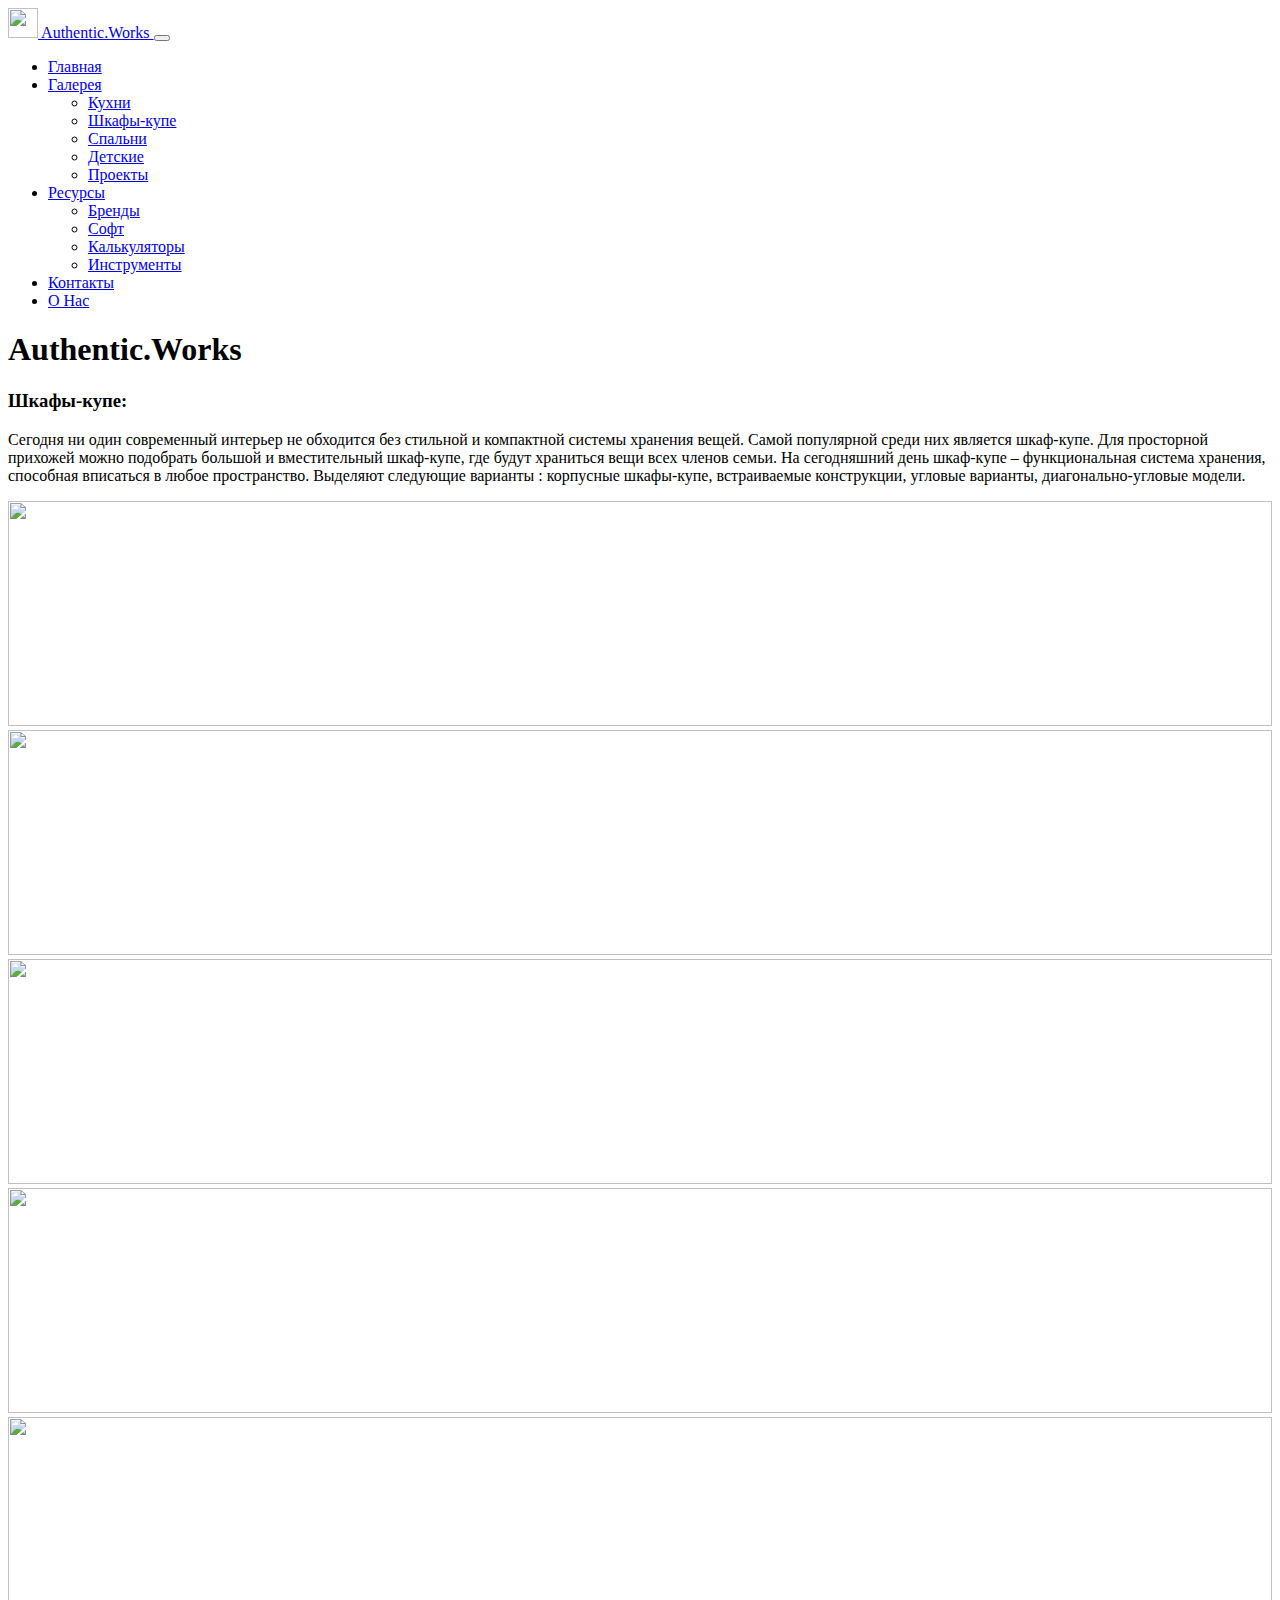
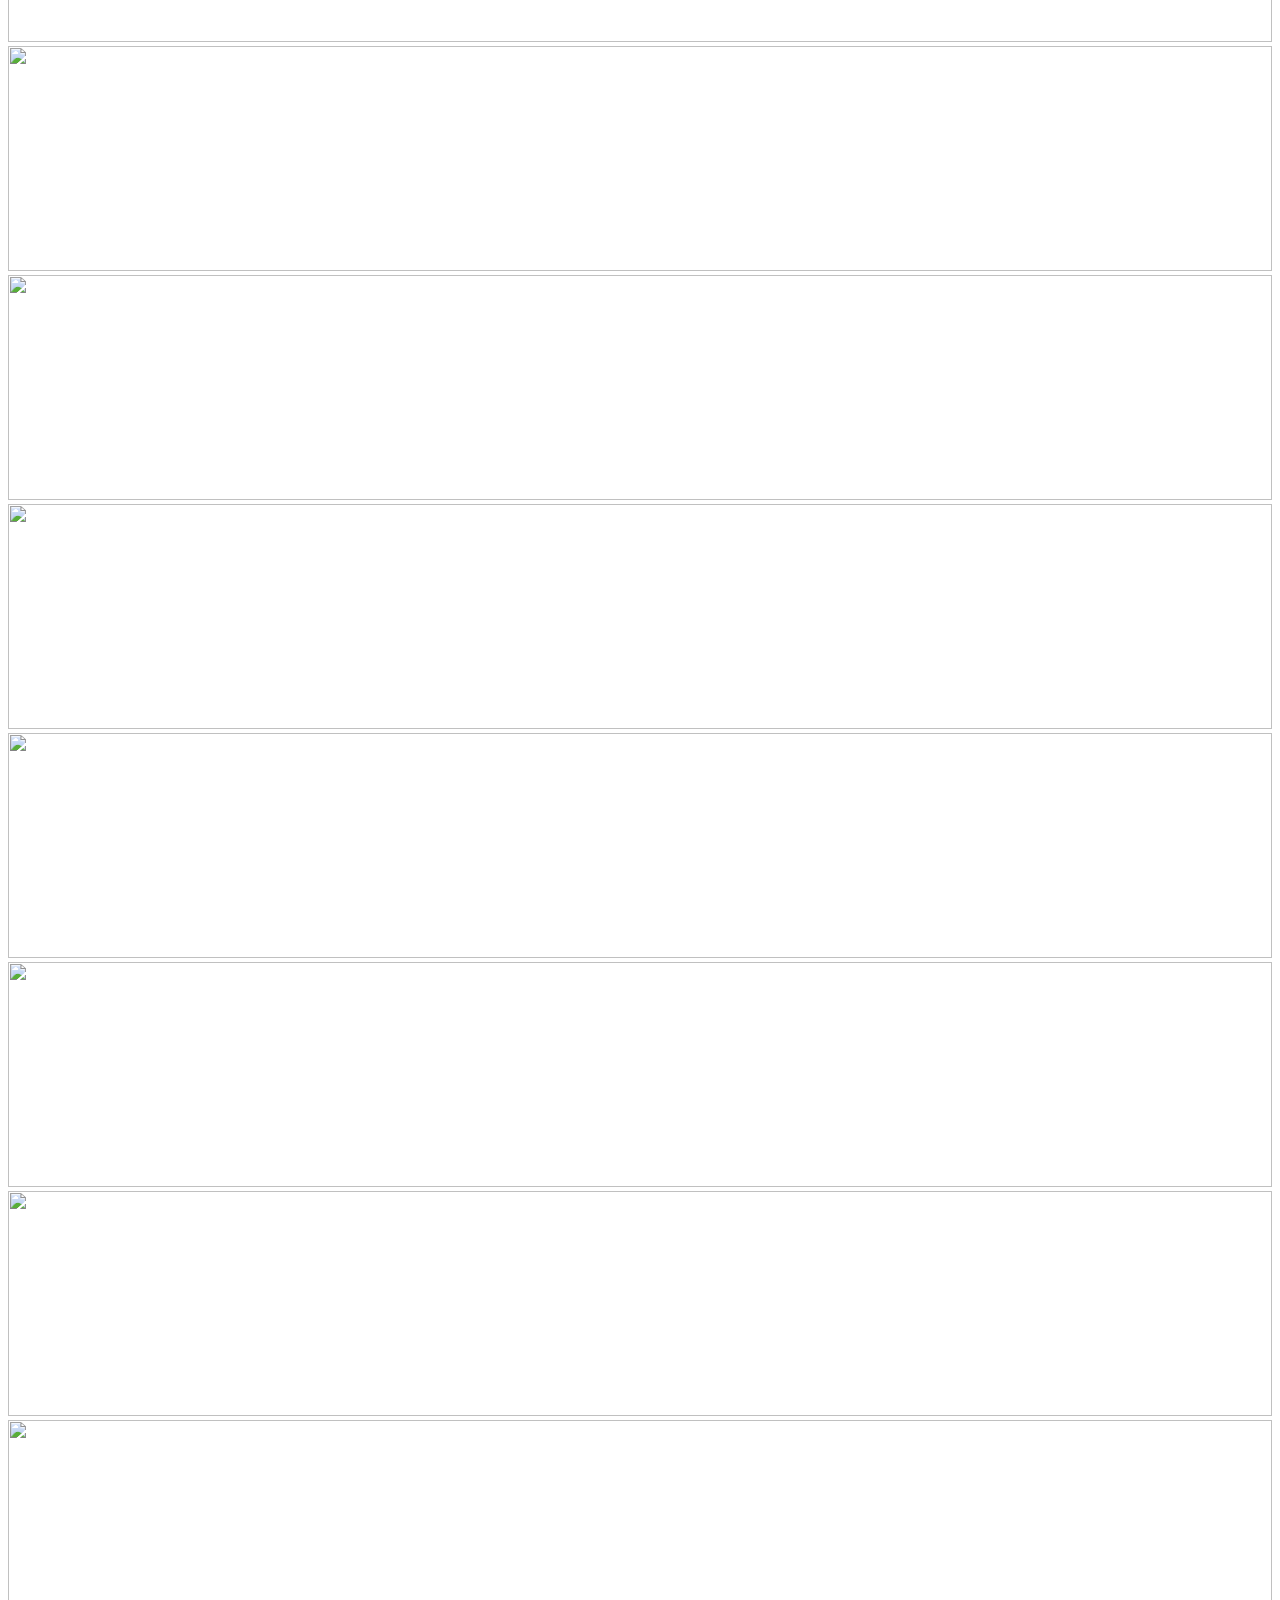
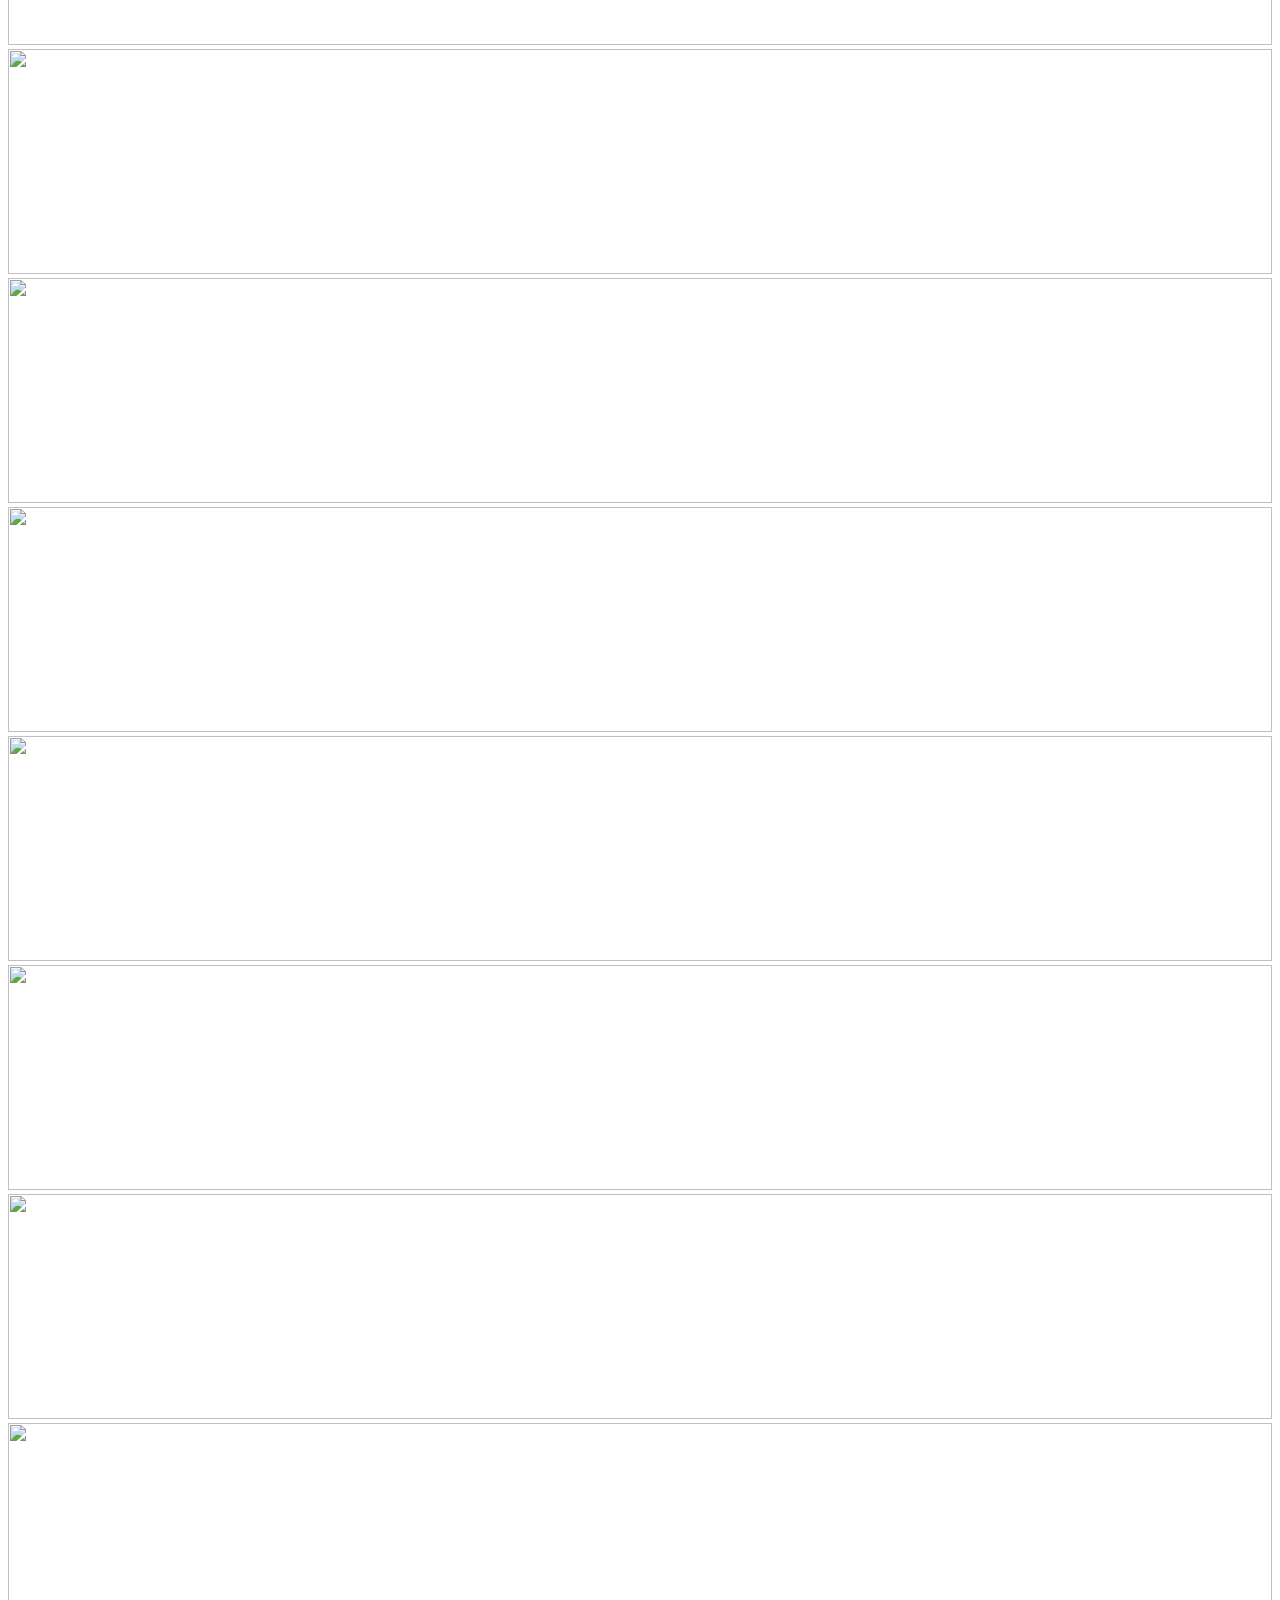
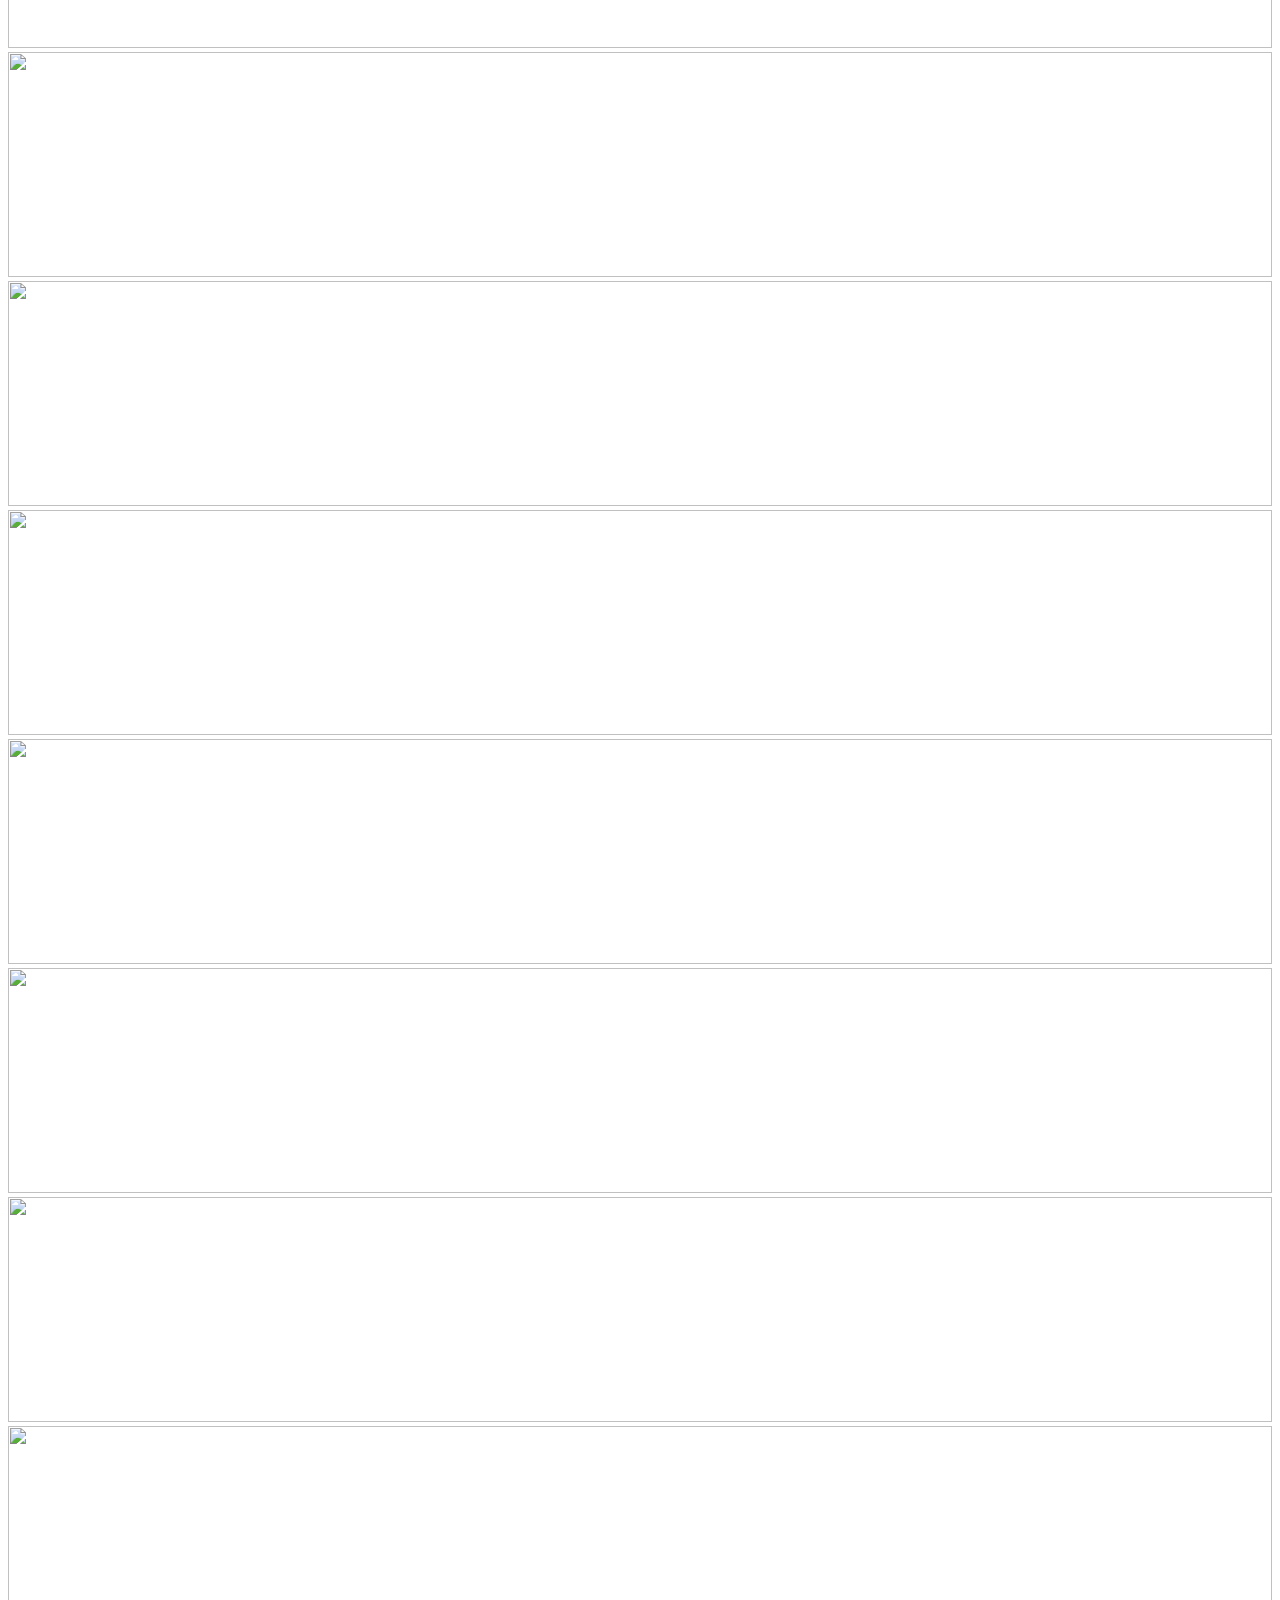
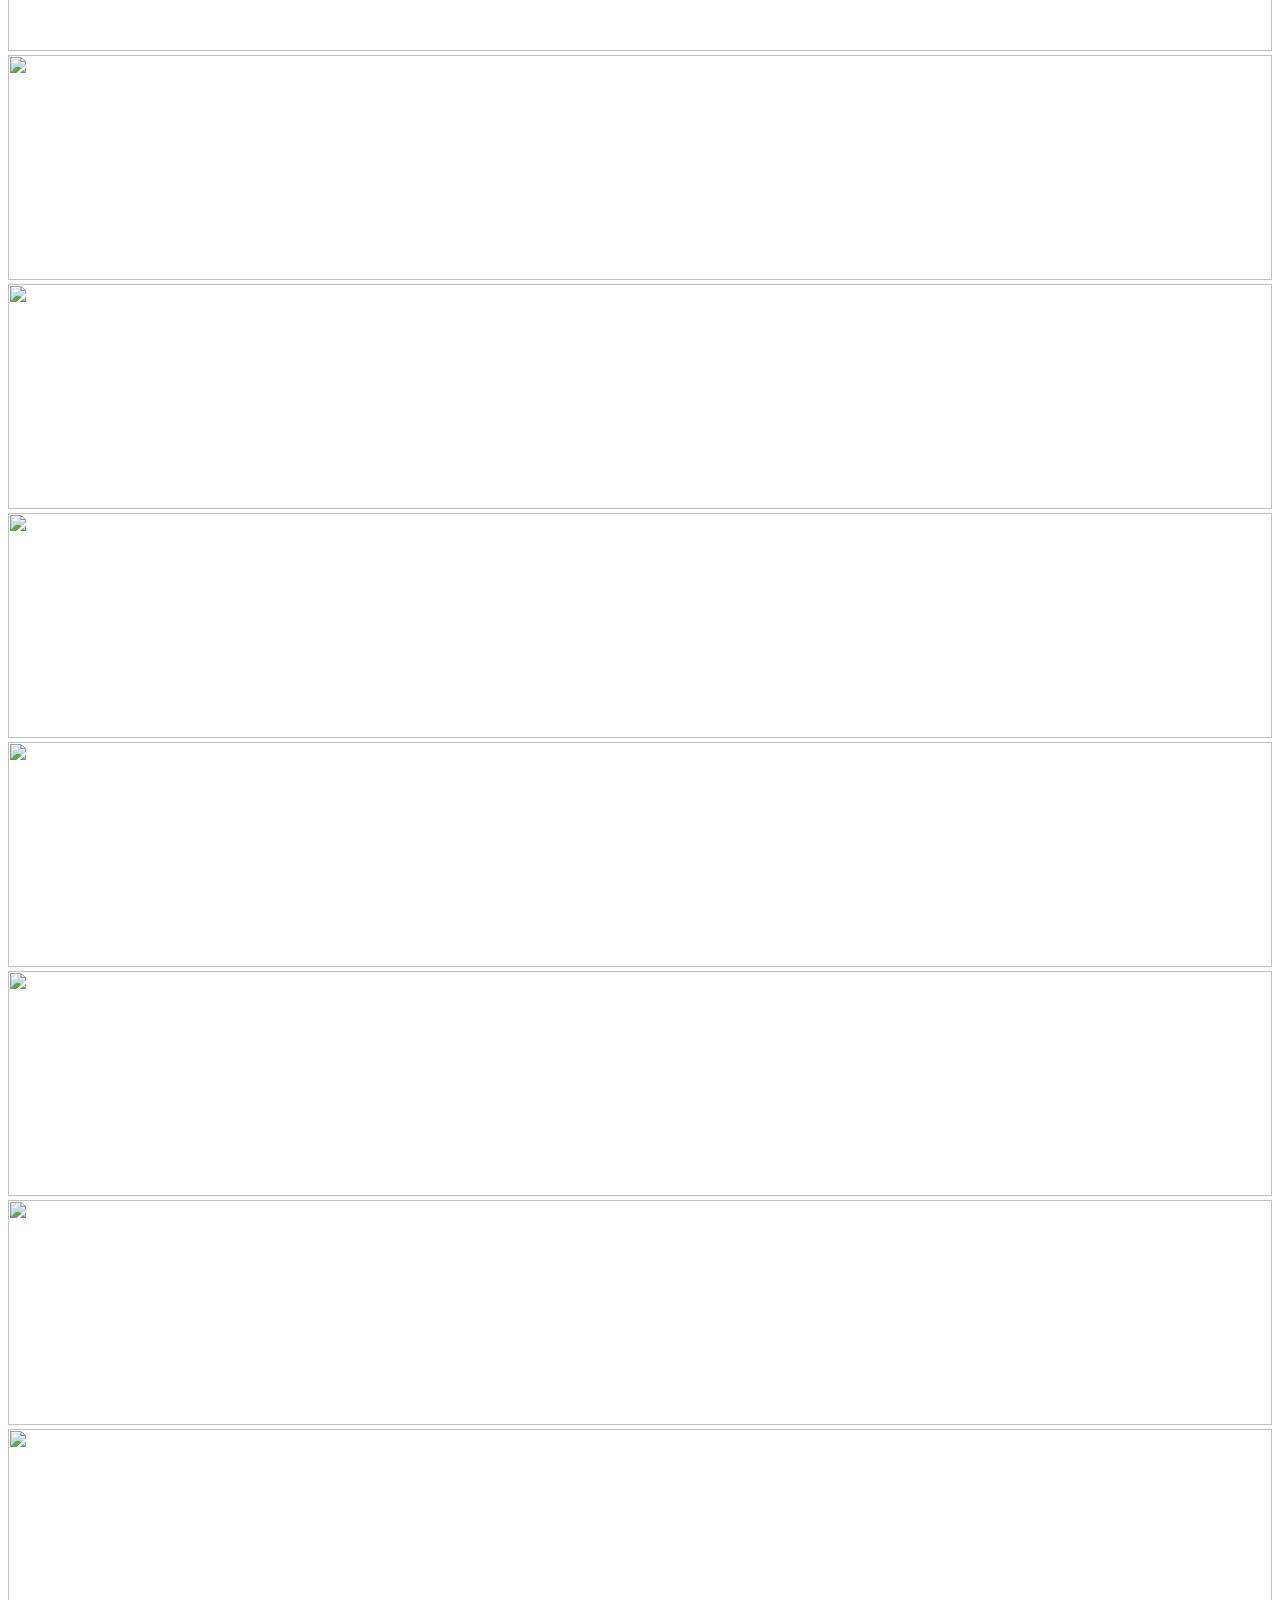
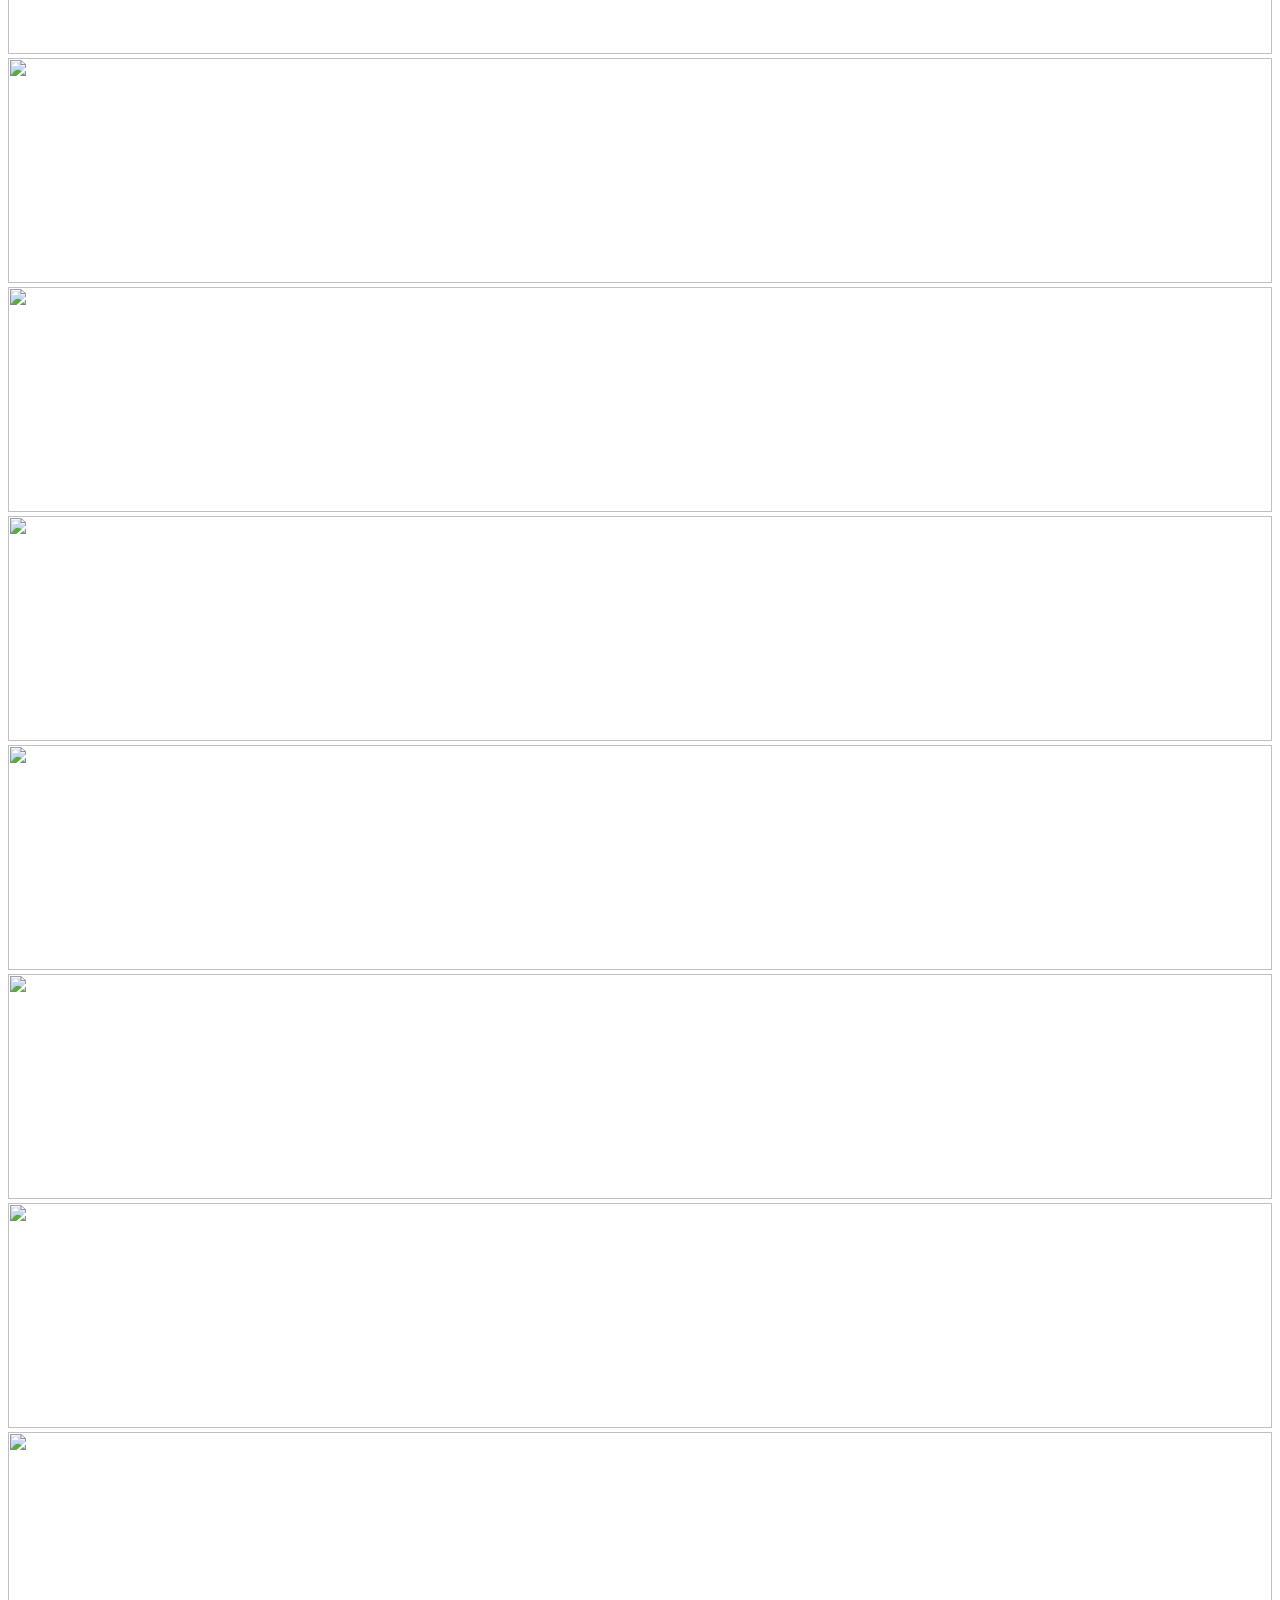
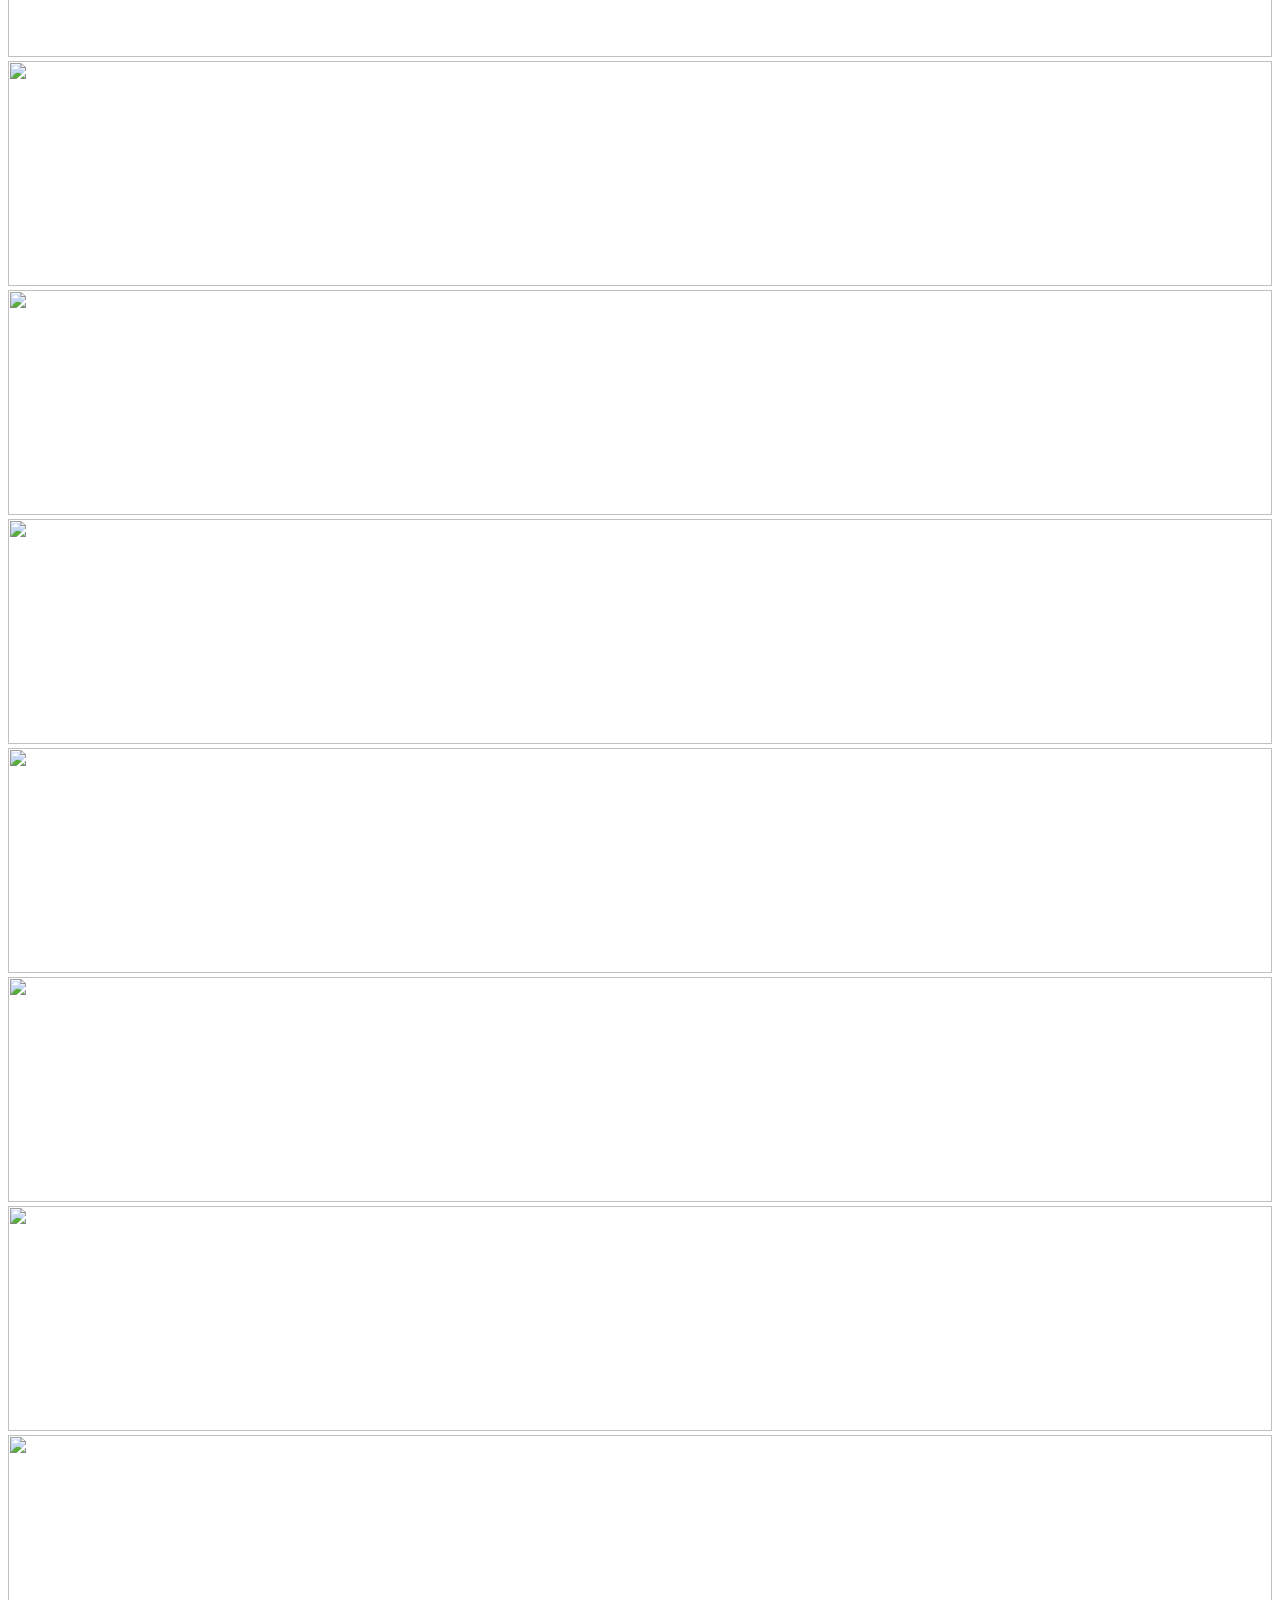
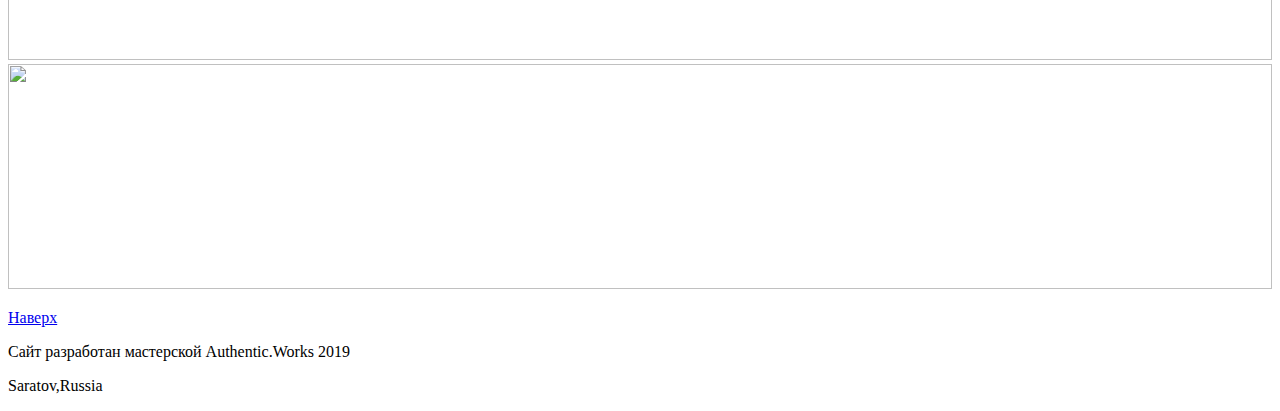
==== ClosetsGallery.html @ 461bb386 "Add files via upload" ====
<!doctype html>
<html lang="ru">
    <head>
        <meta charset="utf-8">
        <meta name="viewport" content="width=device-width, initial-scale=1">
        <link href="Styles/style.css" rel="stylesheet">
        <link href="Styles/style_gallery.css" rel="stylesheet">
        <link rel="stylesheet" href="https://stackpath.bootstrapcdn.com/bootstrap/5.0.0-alpha1/css/bootstrap.min.css" integrity="sha384-r4NyP46KrjDleawBgD5tp8Y7UzmLA05oM1iAEQ17CSuDqnUK2+k9luXQOfXJCJ4I" crossorigin="anonymous">
        <link rel="shortcut icon" type="image/png" href="Images/icon_A.png" />
        <title>Шкафы-купе</title>
    </head>
    <body>
        <nav class="navbar navbar-expand-lg navbar-dark bg-dark">
            <div class="container-fluid">
                <a class="navbar-brand" href="index.html">
                    <img src="images/icon_A.png" width="30" height="30" class="d-inline-block align-top" alt="" loading="lazy">
                    Authentic.Works
                </a>
                <button class="navbar-toggler" type="button" data-toggle="collapse" data-target="#navbarNavDropdown" aria-controls="navbarNavDropdown" aria-expanded="false" aria-label="Toggle navigation">
                    <span class="navbar-toggler-icon"></span>
                </button>
                <div class="collapse navbar-collapse" id="navbarNavDropdown">
                    <ul class="navbar-nav">
                        <li class="nav-item">
                            <a class="nav-link" aria-current="page" href="index.html">Главная</a>
                        </li>
                        <li class="nav-item dropdown">
                            <a class="nav-link dropdown-toggle" href="#" id="navbarDropdownGalleryMenuLink" role="button" data-toggle="dropdown" aria-expanded="false">Галерея</a>
                            <ul class="dropdown-menu" aria-labelledby="navbarDropdownGalleryMenuLink">
                                <li><a class="dropdown-item" href="KitchensGallery.html">Кухни</a></li>
                                <li><a class="dropdown-item active" href="ClosetsGallery.html">Шкафы-купе</a></li>
                                <li><a class="dropdown-item" href="BedroomsGallery.html">Спальни</a></li>
                                <li><a class="dropdown-item" href="ChildrensRoomGallery.html">Детские</a></li>
                                <li><a class="dropdown-item" href="ProjectsGallery.html">Проекты</a></li>
                            </ul>
                        </li>
                        <li class="nav-item dropdown">
                            <a class="nav-link dropdown-toggle" href="#" id="navbarDropdownResourceMenuLink" role="button" data-toggle="dropdown" aria-expanded="false">Ресурсы</a>
                            <ul class="dropdown-menu" aria-labelledby="navbarDropdownResourceMenuLink">
                                <li><a class="dropdown-item" href="Brands.html">Бренды</a></li>
                                <li><a class="dropdown-item" href="Soft.html">Софт</a></li>
                                <li><a class="dropdown-item" href="Calculates.html">Калькуляторы</a></li>
                                <li><a class="dropdown-item" href="Tools.html">Инструменты</a></li>
                            </ul>
                        </li>
                        <li class="nav-item">
                            <a class="nav-link" href="Contacts.html">Контакты</a>
                        </li>
                        <li class="nav-item">
                            <a class="nav-link" aria-current="page" href="Untitled-2.html">О Нас</a>
                        </li>
                    </ul>
                </div>
            </div>
        </nav>
        <main>
            <section class="py-5 container">
                <div class="row py-lg-5">
                    <div class="col-md-8 mx-auto text-light">
                        <h1>Authentic.Works</h1>
                        <h3>Шкафы-купе:</h3>
                        <p>
                            Сегодня ни один современный интерьер не обходится без стильной и компактной системы хранения вещей. 
                            Самой популярной среди них является шкаф-купе. 
                            Для просторной прихожей можно подобрать большой и вместительный шкаф-купе, где будут храниться вещи всех членов семьи. 
                            На сегодняшний день шкаф-купе – функциональная система хранения, способная вписаться в любое пространство. 
                            Выделяют следующие варианты : корпусные шкафы-купе, встраиваемые конструкции, угловые варианты, диагонально-угловые модели.
                        </p>
                    </div>
                </div>
            </section>
            <div class="album py-5">
                <div class="container">
                    <div class="row row-cols-1 row-cols-sm-2 row-cols-md-3 g-3">
                        <div class="col">
                            <div class="card shadow-sm">
                                <img width="100%" height="225" src="Gallery/шкафы-купе/_6Go9RON600.jpg" tabindex="0">
                            </div>
                        </div>
                        <div class="col">
                            <div class="card shadow-sm">
                                <img width="100%" height="225" src="Gallery/шкафы-купе/50ovK-CSVZM.jpg" tabindex="0">
                            </div>
                        </div>
                        <div class="col">
                            <div class="card shadow-sm">
                                <img width="100%" height="225" src="Gallery/шкафы-купе/by61q7v7Cv8.jpg" tabindex="0">
                            </div>
                        </div>
                        <div class="col">
                            <div class="card shadow-sm">
                                <img width="100%" height="225" src="Gallery/шкафы-купе/dThUB_f24Po.jpg" tabindex="0">
                            </div>
                        </div>
                        <div class="col">
                            <div class="card shadow-sm">
                                <img width="100%" height="225" src="Gallery/шкафы-купе/FeqONSPRbPs.jpg" tabindex="0">
                            </div>
                        </div>
                        <div class="col">
                            <div class="card shadow-sm">
                                <img width="100%" height="225" src="Gallery/шкафы-купе/g_gO2BFqMag.jpg" tabindex="0">
                            </div>
                        </div>
                        <div class="col">
                            <div class="card shadow-sm">
                                <img width="100%" height="225" src="Gallery/шкафы-купе/kupe1.jpg" tabindex="0">
                            </div>
                        </div>
                        <div class="col">
                            <div class="card shadow-sm">
                                <img width="100%" height="225" src="Gallery/шкафы-купе/OM0aWXVtChc.jpg" tabindex="0">
                            </div>
                        </div>
                        <div class="col">
                            <div class="card shadow-sm">
                                <img width="100%" height="225" src="Gallery/шкафы-купе/PJKf5gRU5mM.jpg" tabindex="0">
                            </div>
                        </div>
                        <div class="col">
                            <div class="card shadow-sm">
                                <img width="100%" height="225" src="Gallery/шкафы-купе/qnxXypq_8gY.jpg" tabindex="0">
                            </div>
                        </div>
                        <div class="col">
                            <div class="card shadow-sm">
                                <img width="100%" height="225" src="Gallery/шкафы-купе/u1sVKmM8rVY.jpg" tabindex="0">
                            </div>
                        </div>
                        <div class="col">
                            <div class="card shadow-sm">
                                <img width="100%" height="225" src="Gallery/шкафы-купе/wLWNzi0fuqM.jpg" tabindex="0">
                            </div>
                        </div>
                        <div class="col">
                            <div class="card shadow-sm">
                                <img width="100%" height="225" src="Gallery/шкафы-купе/YlLtd1zAFjQ.jpg" tabindex="0">
                            </div>
                        </div>
                        <div class="col">
                            <div class="card shadow-sm">
                                <img width="100%" height="225" src="Gallery/шкафы-купе/ZhBL0MZyQJo.jpg" tabindex="0">
                            </div>
                        </div>
                        <div class="col">
                            <div class="card shadow-sm">
                                <img width="100%" height="225" src="Gallery/шкафы-купе/_UY1fkeW-l8.jpg" tabindex="0">
                            </div>
                        </div>
                        <div class="col">
                            <div class="card shadow-sm">
                                <img width="100%" height="225" src="Gallery/шкафы-купе/4Xa5bENcRy4.jpg" tabindex="0">
                            </div>
                        </div>
                        <div class="col">
                            <div class="card shadow-sm">
                                <img width="100%" height="225" src="Gallery/шкафы-купе/5RiK8FuxLWw.jpg" tabindex="0">
                            </div>
                        </div>
                        <div class="col">
                            <div class="card shadow-sm">
                                <img width="100%" height="225" src="Gallery/шкафы-купе/6D3KKHIQ12E.jpg" tabindex="0">
                            </div>
                        </div>
                        <div class="col">
                            <div class="card shadow-sm">
                                <img width="100%" height="225" src="Gallery/шкафы-купе/6ruUwFnnbMw.jpg" tabindex="0">
                            </div>
                        </div>
                        <div class="col">
                            <div class="card shadow-sm">
                                <img width="100%" height="225" src="Gallery/шкафы-купе/888JtrZYYqU.jpg" tabindex="0">
                            </div>
                        </div>
                        <div class="col">
                            <div class="card shadow-sm">
                                <img width="100%" height="225" src="Gallery/шкафы-купе/B4XgxPLT7qM.jpg" tabindex="0">
                            </div>
                        </div>
                        <div class="col">
                            <div class="card shadow-sm">
                                <img width="100%" height="225" src="Gallery/шкафы-купе/d_jEGRUr8f0.jpg" tabindex="0">
                            </div>
                        </div>
                        <div class="col">
                            <div class="card shadow-sm">
                                <img width="100%" height="225" src="Gallery/шкафы-купе/DDtsgmLIXNA.jpg" tabindex="0">
                            </div>
                        </div>
                        <div class="col">
                            <div class="card shadow-sm">
                                <img width="100%" height="225" src="Gallery/шкафы-купе/E0j3vxMsWow.jpg" tabindex="0">
                            </div>
                        </div>
                        <div class="col">
                            <div class="card shadow-sm">
                                <img width="100%" height="225" src="Gallery/шкафы-купе/Ewc1OsyURVU.jpg" tabindex="0">
                            </div>
                        </div>
                        <div class="col">
                            <div class="card shadow-sm">
                                <img width="100%" height="225" src="Gallery/шкафы-купе/GWDymi_OAyo.jpg" tabindex="0">
                            </div>
                        </div>
                        <div class="col">
                            <div class="card shadow-sm">
                                <img width="100%" height="225" src="Gallery/шкафы-купе/idMZG3QQaLs.jpg" tabindex="0">
                            </div>
                        </div>
                        <div class="col">
                            <div class="card shadow-sm">
                                <img width="100%" height="225" src="Gallery/шкафы-купе/Kqg18RtSJyY.jpg" tabindex="0">
                            </div>
                        </div>
                        <div class="col">
                            <div class="card shadow-sm">
                                <img width="100%" height="225" src="Gallery/шкафы-купе/kt4Mt0ZGDZA.jpg" tabindex="0">
                            </div>
                        </div>
                        <div class="col">
                            <div class="card shadow-sm">
                                <img width="100%" height="225" src="Gallery/шкафы-купе/L1a8yRVKRrE.jpg" tabindex="0">
                            </div>
                        </div>
                        <div class="col">
                            <div class="card shadow-sm">
                                <img width="100%" height="225" src="Gallery/шкафы-купе/lWKvXdb6p70.jpg" tabindex="0">
                            </div>
                        </div>
                        <div class="col">
                            <div class="card shadow-sm">
                                <img width="100%" height="225" src="Gallery/шкафы-купе/lwUk7vUCBkU.jpg" tabindex="0">
                            </div>
                        </div>
                        <div class="col">
                            <div class="card shadow-sm">
                                <img width="100%" height="225" src="Gallery/шкафы-купе/mnloDMrhgdE.jpg" tabindex="0">
                            </div>
                        </div>
                        <div class="col">
                            <div class="card shadow-sm">
                                <img width="100%" height="225" src="Gallery/шкафы-купе/n9_FBVkH5lo.jpg" tabindex="0">
                            </div>
                        </div>
                        <div class="col">
                            <div class="card shadow-sm">
                                <img width="100%" height="225" src="Gallery/шкафы-купе/nEqVDVRPWkQ.jpg" tabindex="0">
                            </div>
                        </div>
                        <div class="col">
                            <div class="card shadow-sm">
                                <img width="100%" height="225" src="Gallery/шкафы-купе/o7FOBFS6fZA.jpg" tabindex="0">
                            </div>
                        </div>
                        <div class="col">
                            <div class="card shadow-sm">
                                <img width="100%" height="225" src="Gallery/шкафы-купе/pe-tMS0cvGc.jpg" tabindex="0">
                            </div>
                        </div>
                        <div class="col">
                            <div class="card shadow-sm">
                                <img width="100%" height="225" src="Gallery/шкафы-купе/qqjd4So2KkM.jpg" tabindex="0">
                            </div>
                        </div>
                        <div class="col">
                            <div class="card shadow-sm">
                                <img width="100%" height="225" src="Gallery/шкафы-купе/RnWfpvE6_PU.jpg" tabindex="0">
                            </div>
                        </div>
                        <div class="col">
                            <div class="card shadow-sm">
                                <img width="100%" height="225" src="Gallery/шкафы-купе/S2xbM8F_b84.jpg" tabindex="0">
                            </div>
                        </div>
                        <div class="col">
                            <div class="card shadow-sm">
                                <img width="100%" height="225" src="Gallery/шкафы-купе/SIV_DYCt8E4.jpg" tabindex="0">
                            </div>
                        </div>
                        <div class="col">
                            <div class="card shadow-sm">
                                <img width="100%" height="225" src="Gallery/шкафы-купе/UbYbvYincUg.jpg" tabindex="0">
                            </div>
                        </div>
                        <div class="col">
                            <div class="card shadow-sm">
                                <img width="100%" height="225" src="Gallery/шкафы-купе/VUtzo9edcJo.jpg" tabindex="0">
                            </div>
                        </div>
                        <div class="col">
                            <div class="card shadow-sm">
                                <img width="100%" height="225" src="Gallery/шкафы-купе/w0VdGEaBhOc.jpg" tabindex="0">
                            </div>
                        </div>
                        <div class="col">
                            <div class="card shadow-sm">
                                <img width="100%" height="225" src="Gallery/шкафы-купе/wRIEKPE1wsw.jpg" tabindex="0">
                            </div>
                        </div>
                        <div class="col">
                            <div class="card shadow-sm">
                                <img width="100%" height="225" src="Gallery/шкафы-купе/xCu-CNSy6cs.jpg" tabindex="0">
                            </div>
                        </div>
                        <div class="col">
                            <div class="card shadow-sm">
                                <img width="100%" height="225" src="Gallery/шкафы-купе/XG7DRo8pWeY.jpg" tabindex="0">
                            </div>
                        </div>
                        <div class="col">
                            <div class="card shadow-sm">
                                <img width="100%" height="225" src="Gallery/шкафы-купе/yUHO-ztg2nw.jpg" tabindex="0">
                            </div>
                        </div>   
                    </div>
                </div>
            </div>
        </main>
        <footer class="text-muted py-5">
            <div class="container text-light">
                <p class="float-right mb-1"><a href="#" class="link-warning">Наверх</a></p>
                <p class="mb-1">Сайт разработан мастерской Authentic.Works 2019</p>
                <p class="mb-0">Saratov,Russia</p>
            </div>
        </footer>
        <script src="https://cdn.jsdelivr.net/npm/popper.js@1.16.0/dist/umd/popper.min.js" integrity="sha384-Q6E9RHvbIyZFJoft+2mJbHaEWldlvI9IOYy5n3zV9zzTtmI3UksdQRVvoxMfooAo" crossorigin="anonymous"></script>
        <script src="https://stackpath.bootstrapcdn.com/bootstrap/5.0.0-alpha1/js/bootstrap.min.js" integrity="sha384-oesi62hOLfzrys4LxRF63OJCXdXDipiYWBnvTl9Y9/TRlw5xlKIEHpNyvvDShgf/" crossorigin="anonymous"></script>
    </body>
</html>
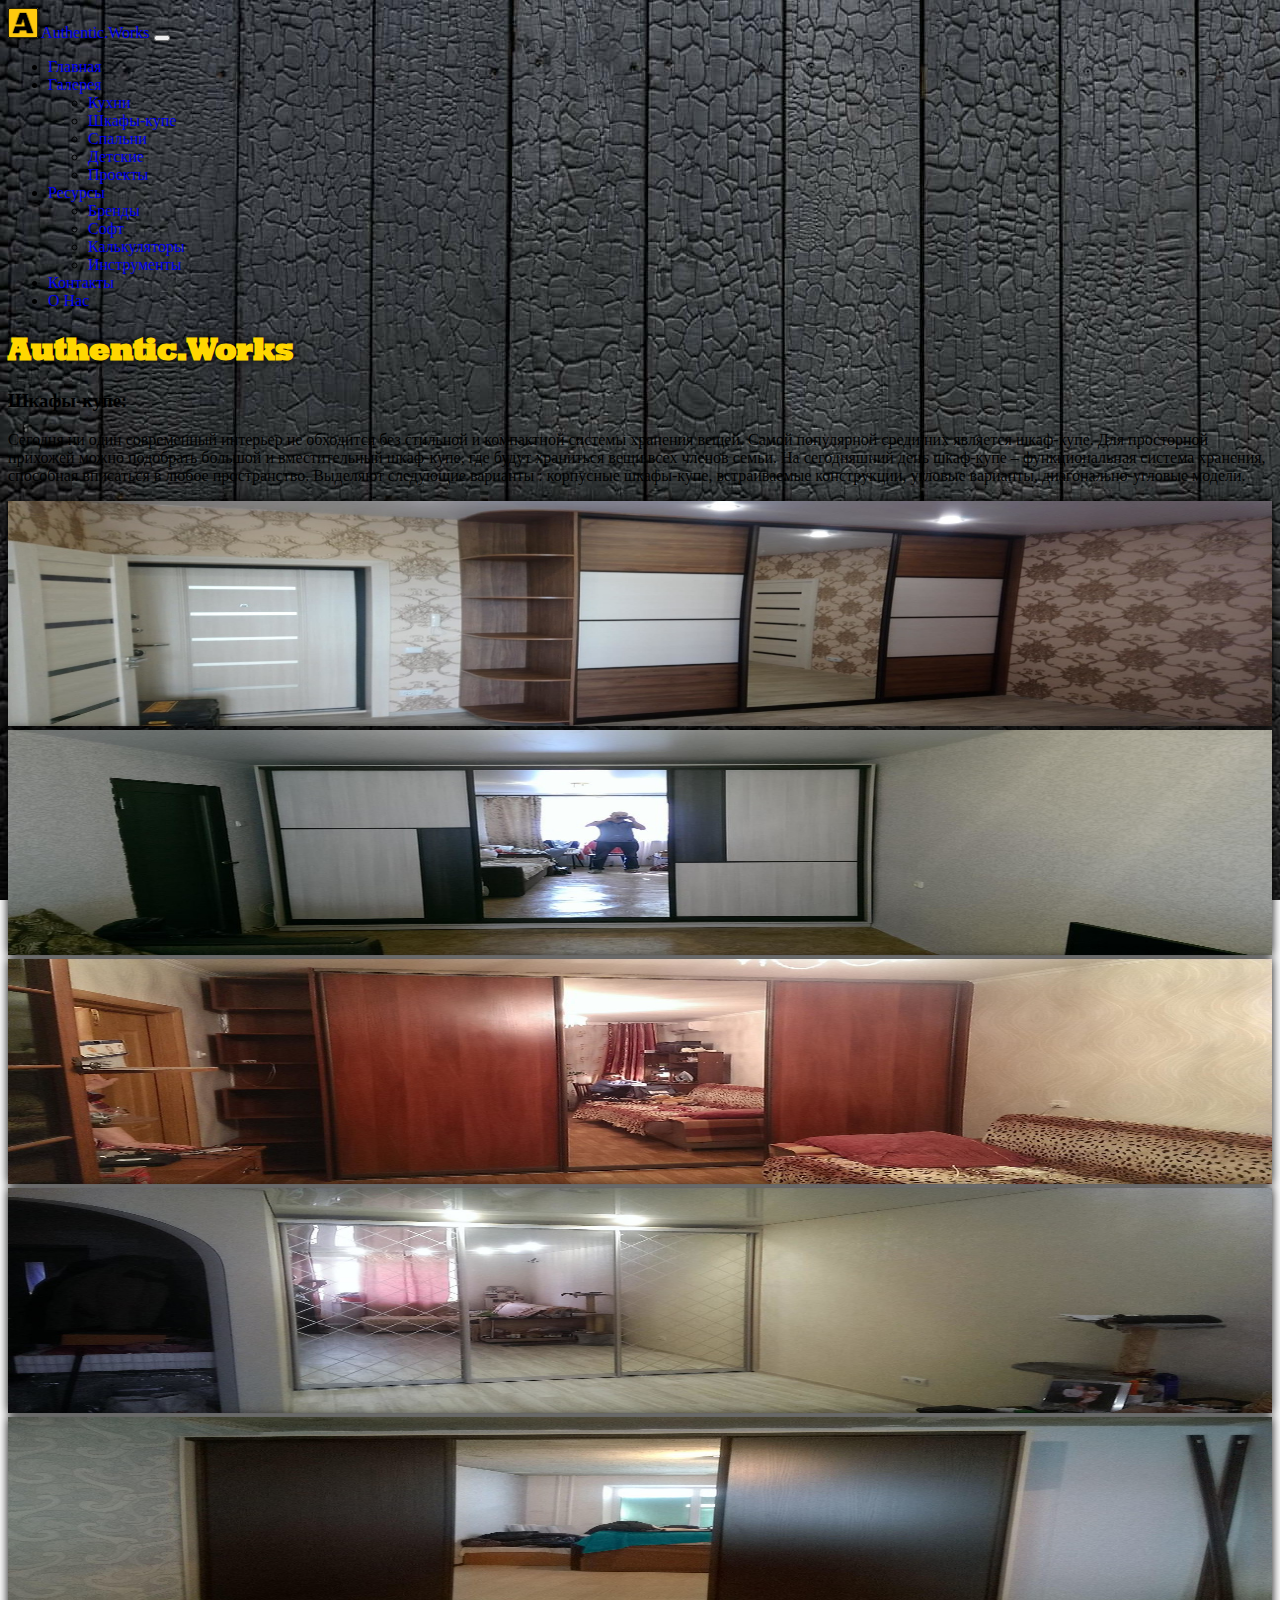
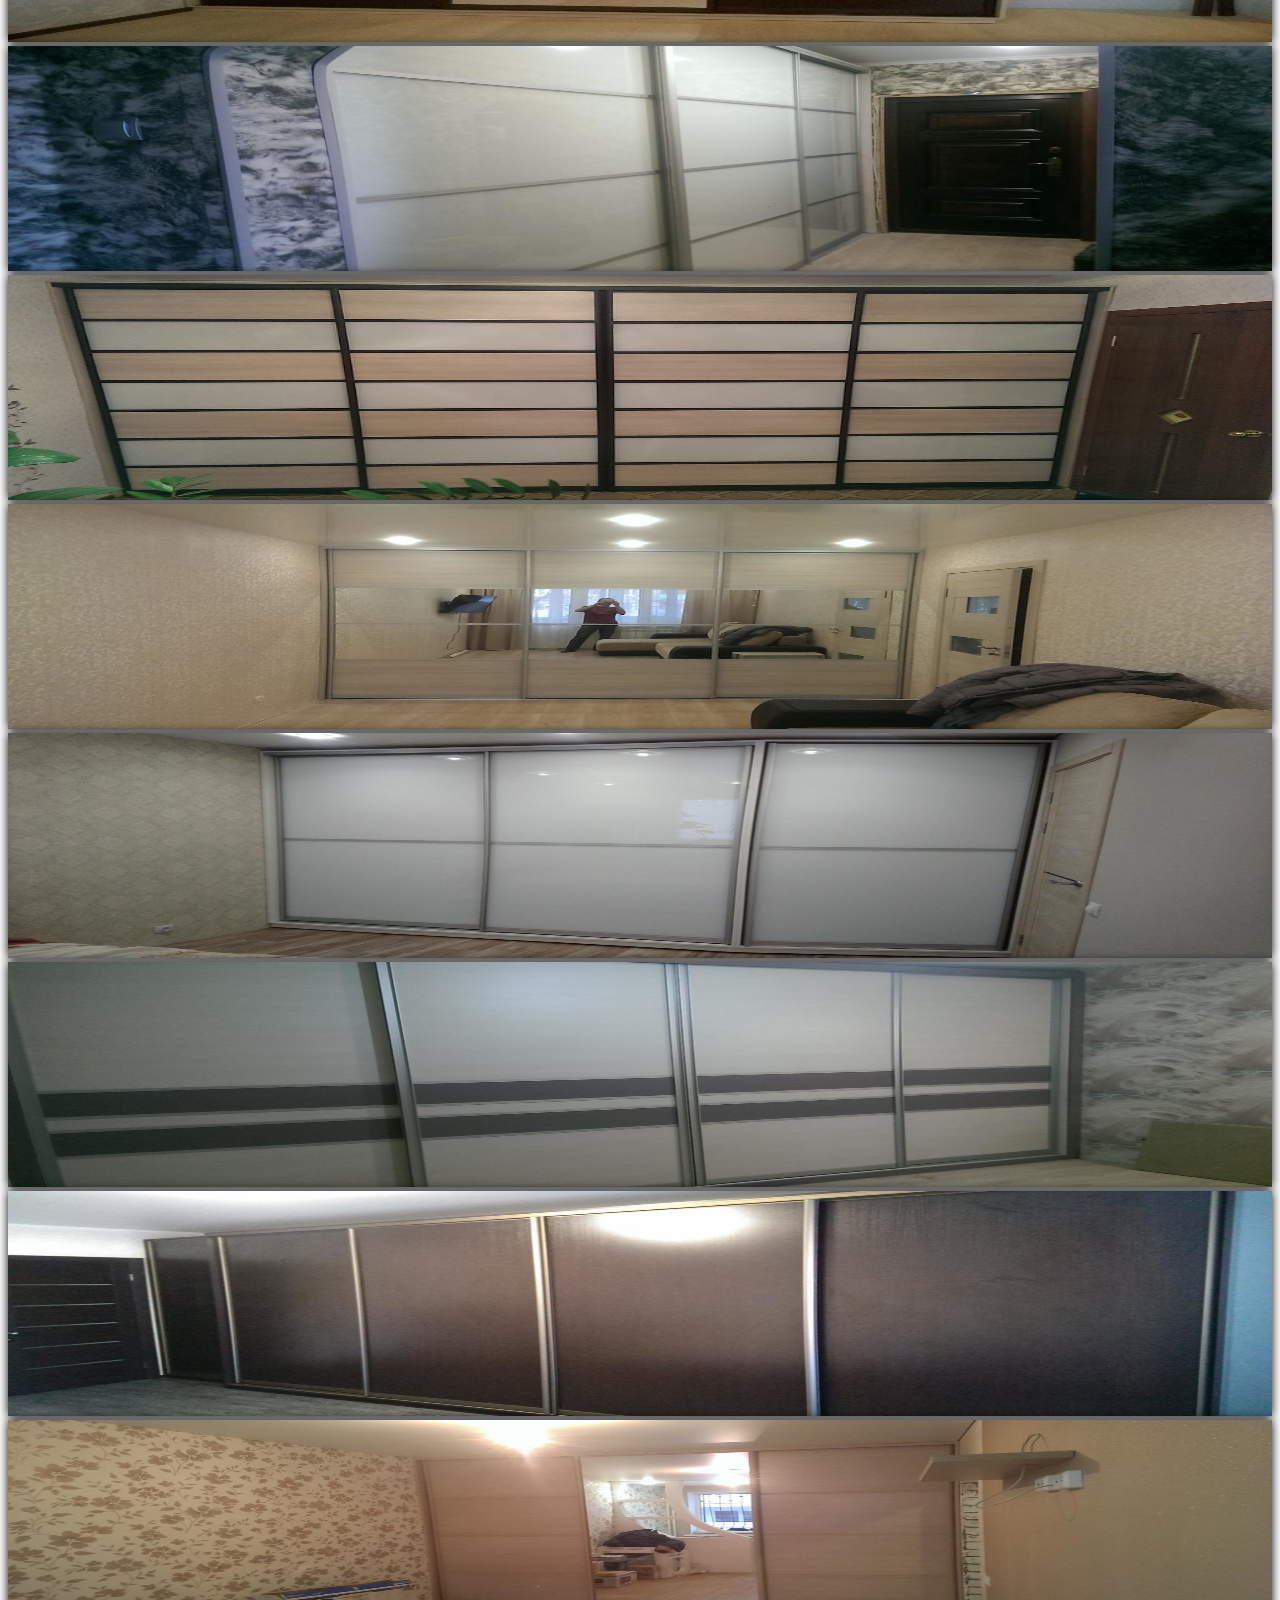
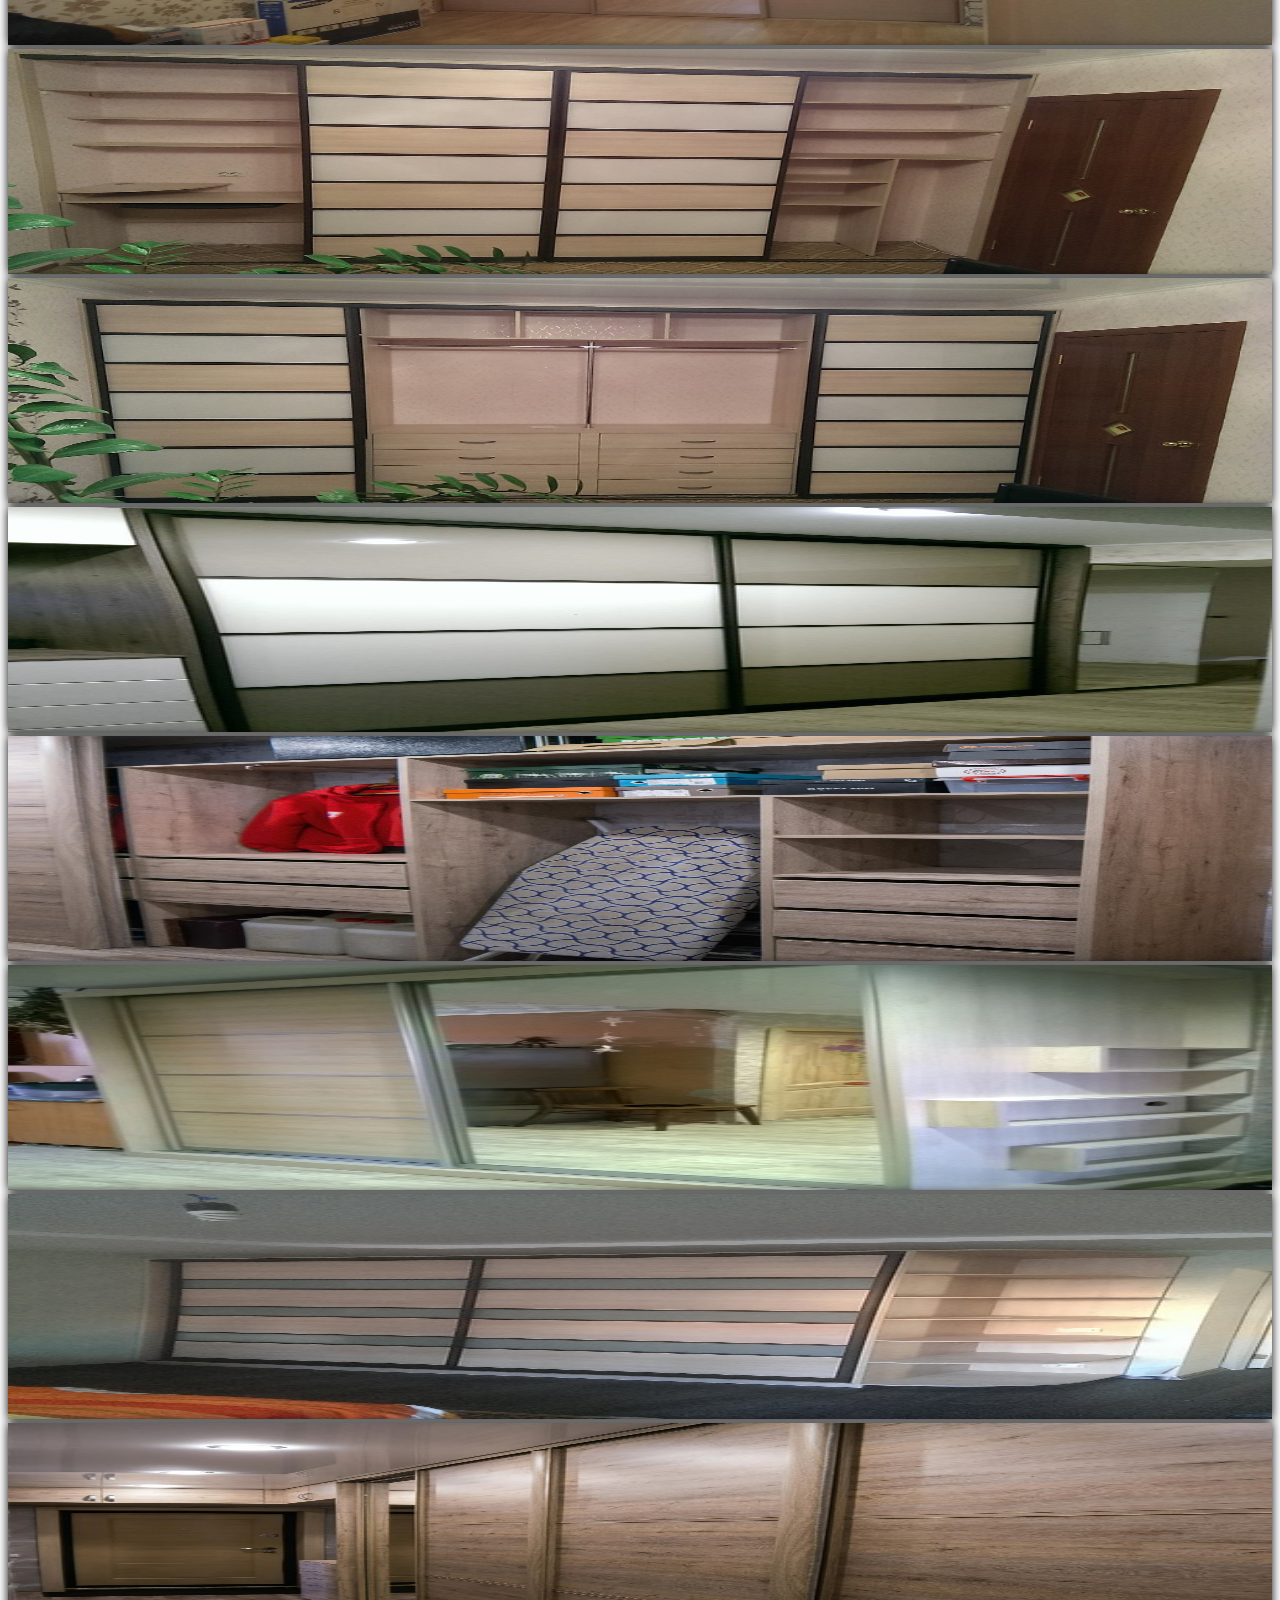
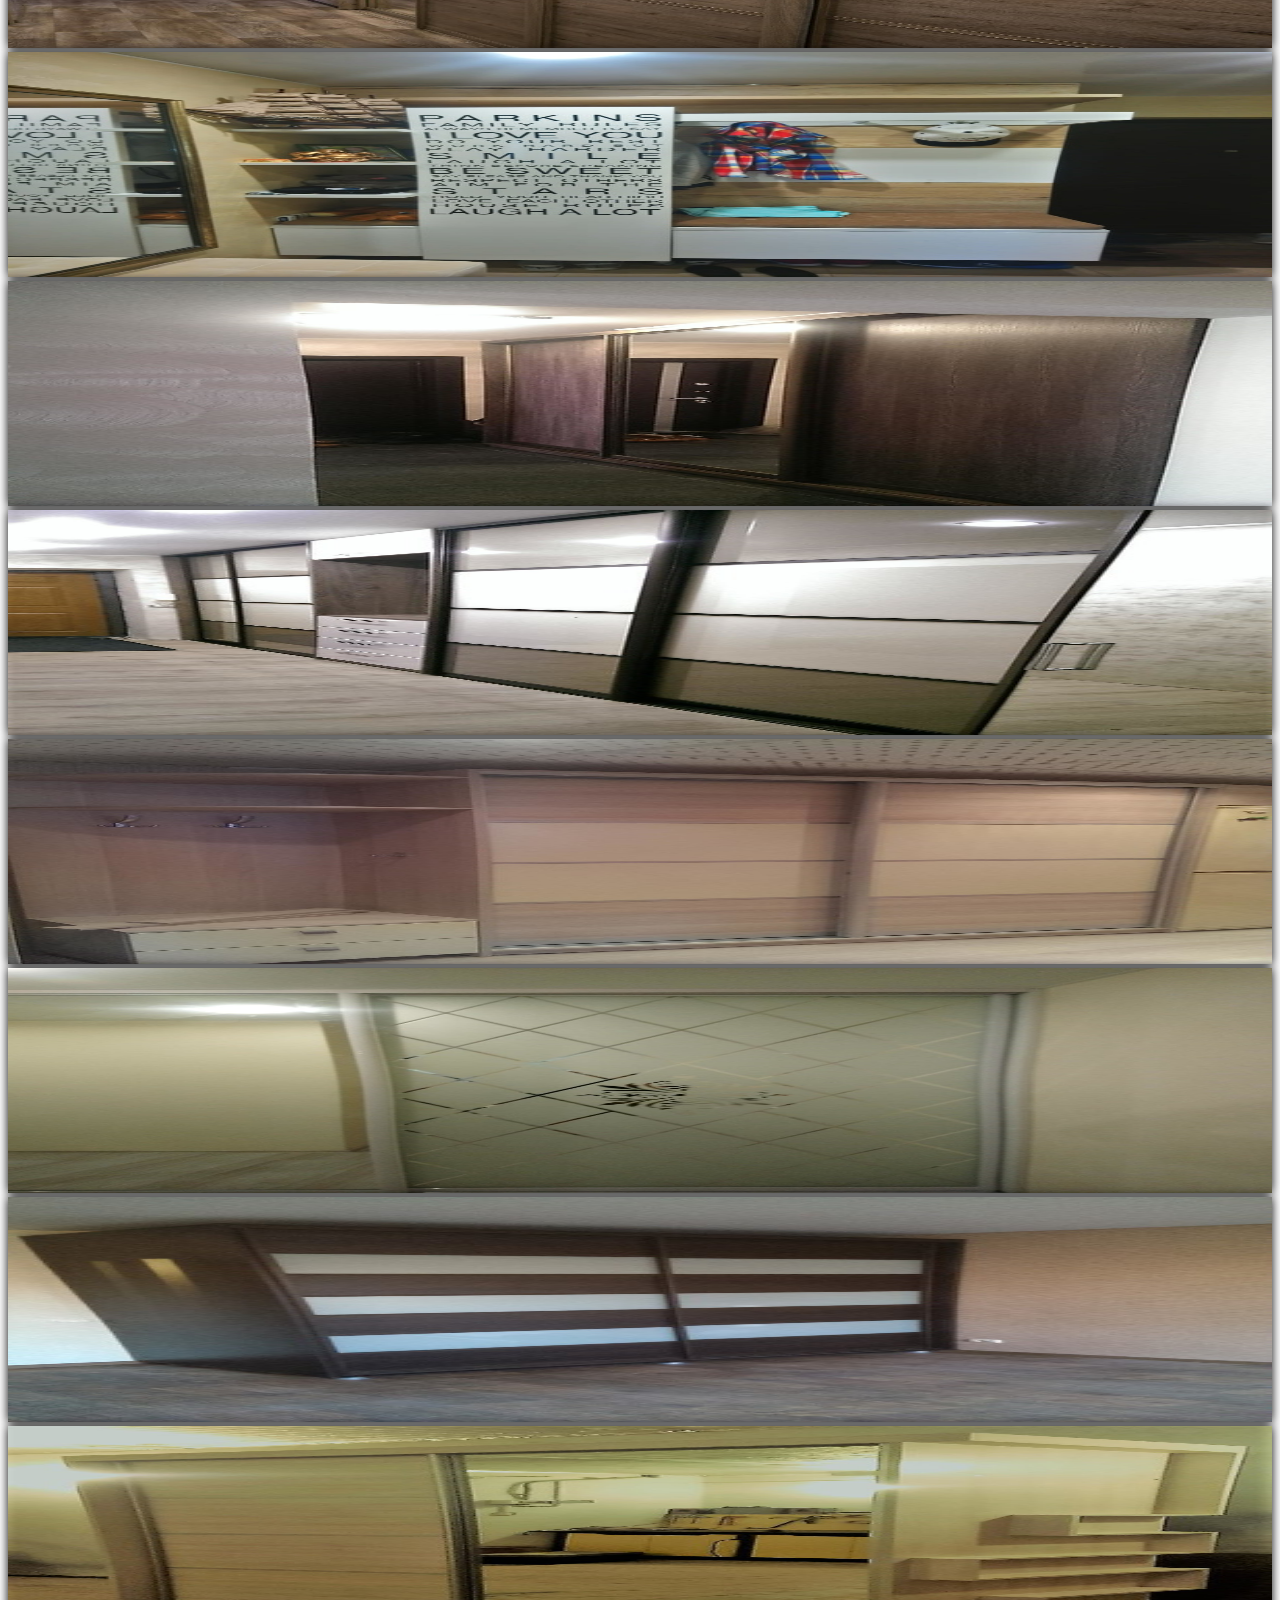
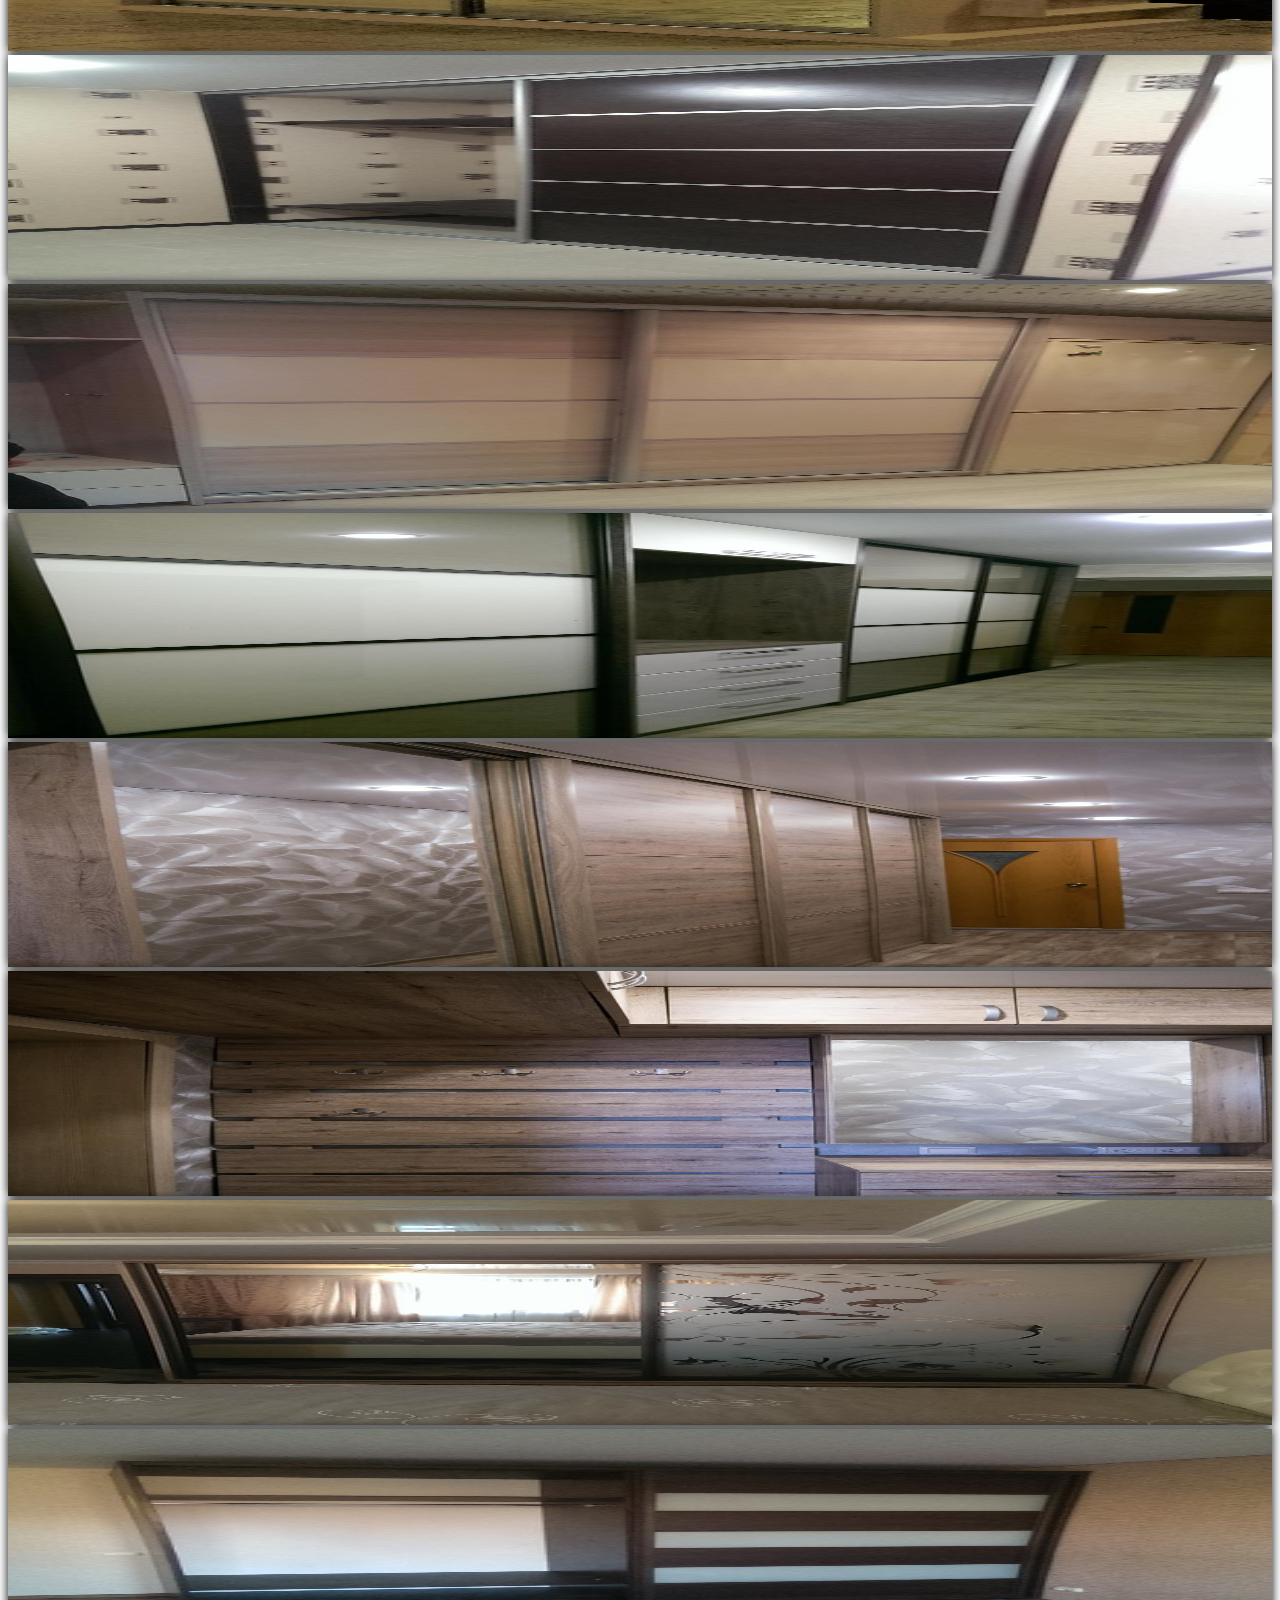
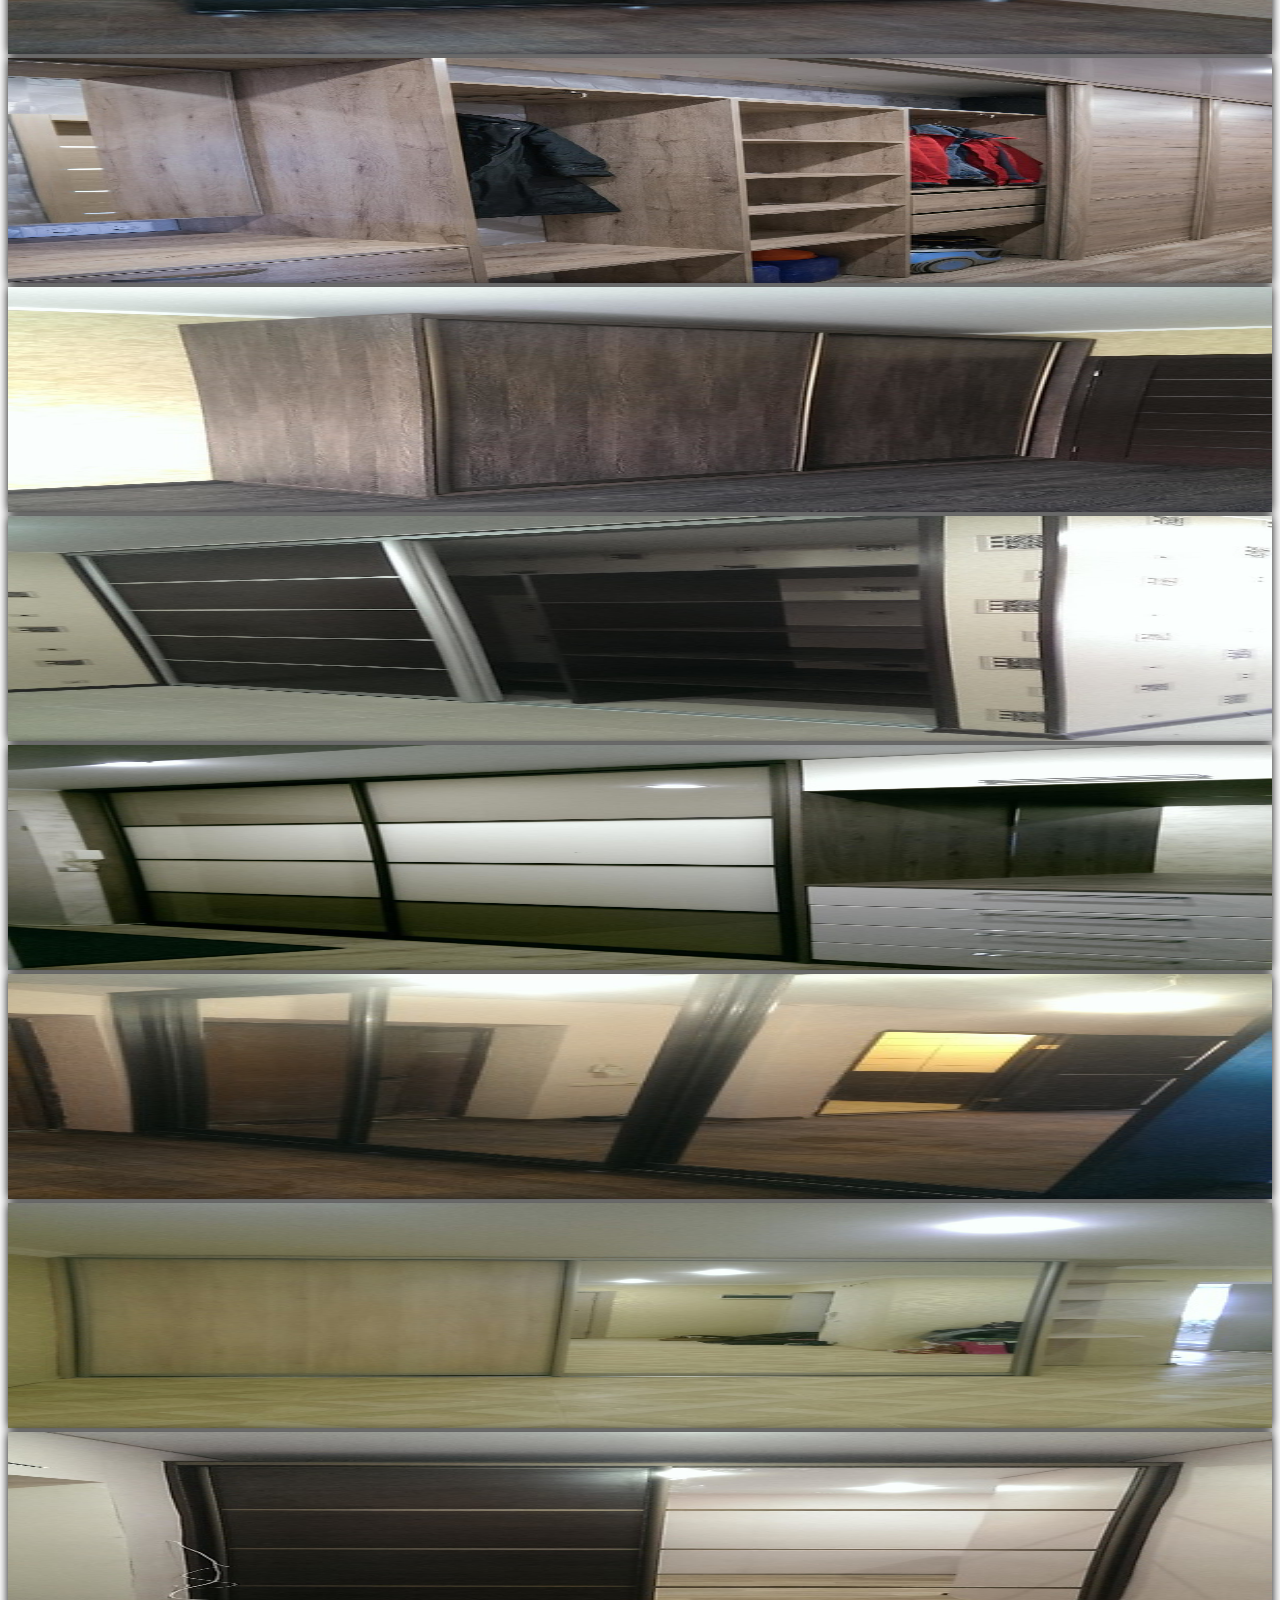
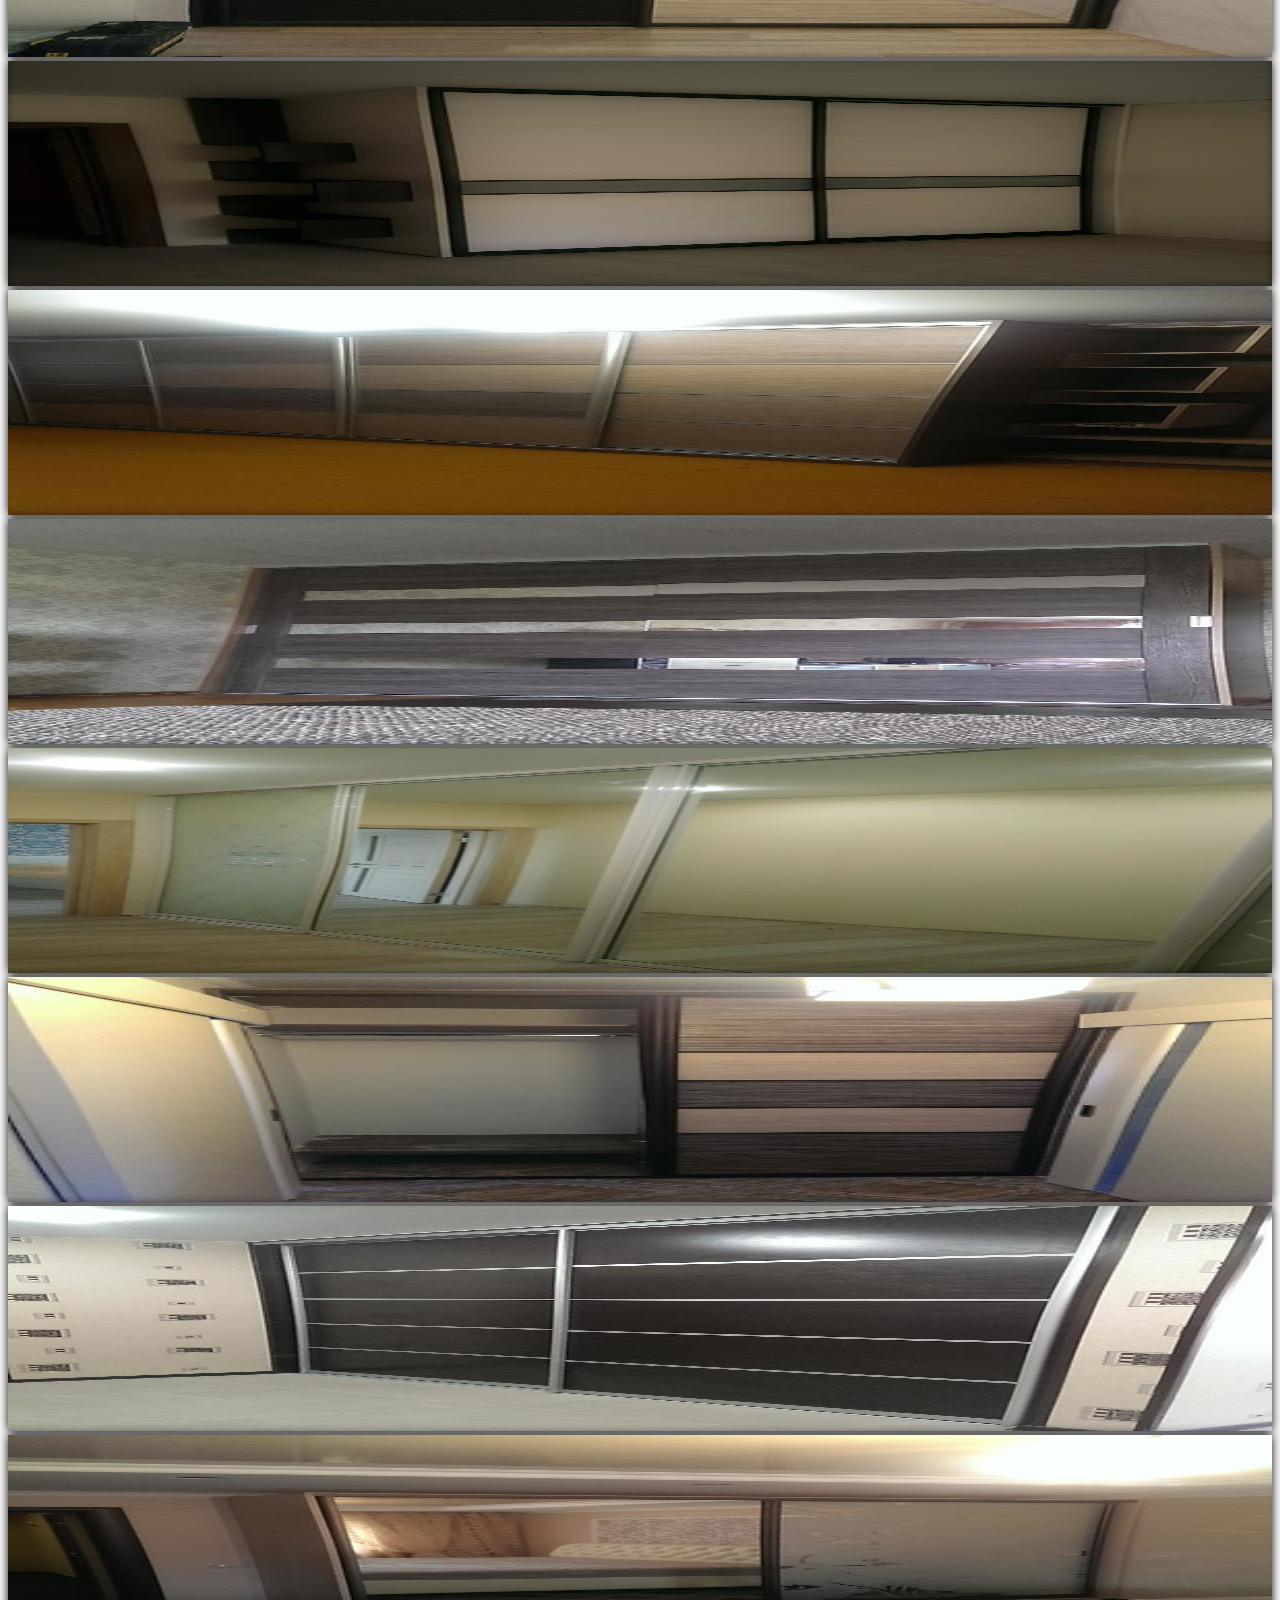
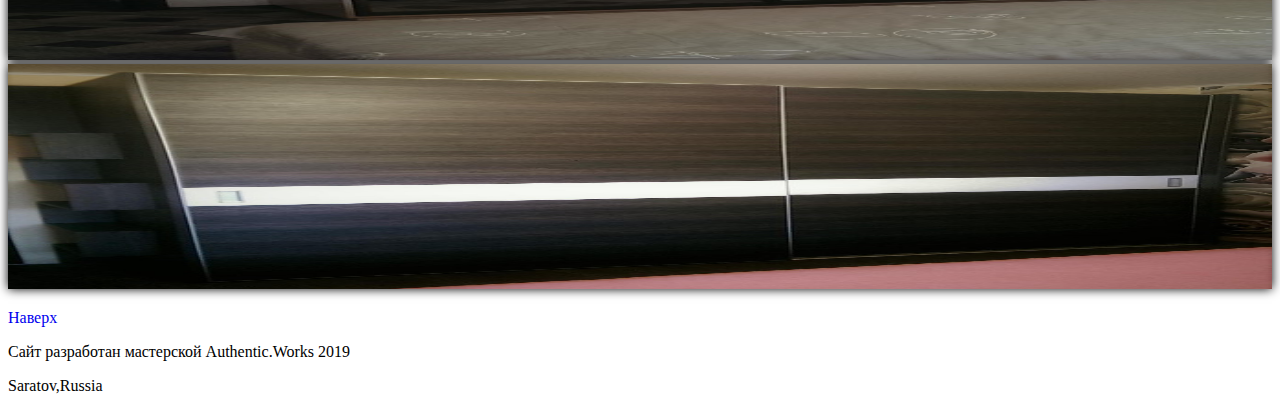
==== commit 384ecf05: "Update ClosetsGallery.html" ====
--- a/ClosetsGallery.html
+++ b/ClosetsGallery.html
@@ -74,242 +74,242 @@
                     <div class="row row-cols-1 row-cols-sm-2 row-cols-md-3 g-3">
                         <div class="col">
                             <div class="card shadow-sm">
-                                <img width="100%" height="225" src="Gallery/шкафы-купе/_6Go9RON600.jpg" tabindex="0">
-                            </div>
-                        </div>
-                        <div class="col">
-                            <div class="card shadow-sm">
-                                <img width="100%" height="225" src="Gallery/шкафы-купе/50ovK-CSVZM.jpg" tabindex="0">
-                            </div>
-                        </div>
-                        <div class="col">
-                            <div class="card shadow-sm">
-                                <img width="100%" height="225" src="Gallery/шкафы-купе/by61q7v7Cv8.jpg" tabindex="0">
-                            </div>
-                        </div>
-                        <div class="col">
-                            <div class="card shadow-sm">
-                                <img width="100%" height="225" src="Gallery/шкафы-купе/dThUB_f24Po.jpg" tabindex="0">
-                            </div>
-                        </div>
-                        <div class="col">
-                            <div class="card shadow-sm">
-                                <img width="100%" height="225" src="Gallery/шкафы-купе/FeqONSPRbPs.jpg" tabindex="0">
-                            </div>
-                        </div>
-                        <div class="col">
-                            <div class="card shadow-sm">
-                                <img width="100%" height="225" src="Gallery/шкафы-купе/g_gO2BFqMag.jpg" tabindex="0">
-                            </div>
-                        </div>
-                        <div class="col">
-                            <div class="card shadow-sm">
-                                <img width="100%" height="225" src="Gallery/шкафы-купе/kupe1.jpg" tabindex="0">
-                            </div>
-                        </div>
-                        <div class="col">
-                            <div class="card shadow-sm">
-                                <img width="100%" height="225" src="Gallery/шкафы-купе/OM0aWXVtChc.jpg" tabindex="0">
-                            </div>
-                        </div>
-                        <div class="col">
-                            <div class="card shadow-sm">
-                                <img width="100%" height="225" src="Gallery/шкафы-купе/PJKf5gRU5mM.jpg" tabindex="0">
-                            </div>
-                        </div>
-                        <div class="col">
-                            <div class="card shadow-sm">
-                                <img width="100%" height="225" src="Gallery/шкафы-купе/qnxXypq_8gY.jpg" tabindex="0">
-                            </div>
-                        </div>
-                        <div class="col">
-                            <div class="card shadow-sm">
-                                <img width="100%" height="225" src="Gallery/шкафы-купе/u1sVKmM8rVY.jpg" tabindex="0">
-                            </div>
-                        </div>
-                        <div class="col">
-                            <div class="card shadow-sm">
-                                <img width="100%" height="225" src="Gallery/шкафы-купе/wLWNzi0fuqM.jpg" tabindex="0">
-                            </div>
-                        </div>
-                        <div class="col">
-                            <div class="card shadow-sm">
-                                <img width="100%" height="225" src="Gallery/шкафы-купе/YlLtd1zAFjQ.jpg" tabindex="0">
-                            </div>
-                        </div>
-                        <div class="col">
-                            <div class="card shadow-sm">
-                                <img width="100%" height="225" src="Gallery/шкафы-купе/ZhBL0MZyQJo.jpg" tabindex="0">
-                            </div>
-                        </div>
-                        <div class="col">
-                            <div class="card shadow-sm">
-                                <img width="100%" height="225" src="Gallery/шкафы-купе/_UY1fkeW-l8.jpg" tabindex="0">
-                            </div>
-                        </div>
-                        <div class="col">
-                            <div class="card shadow-sm">
-                                <img width="100%" height="225" src="Gallery/шкафы-купе/4Xa5bENcRy4.jpg" tabindex="0">
-                            </div>
-                        </div>
-                        <div class="col">
-                            <div class="card shadow-sm">
-                                <img width="100%" height="225" src="Gallery/шкафы-купе/5RiK8FuxLWw.jpg" tabindex="0">
-                            </div>
-                        </div>
-                        <div class="col">
-                            <div class="card shadow-sm">
-                                <img width="100%" height="225" src="Gallery/шкафы-купе/6D3KKHIQ12E.jpg" tabindex="0">
-                            </div>
-                        </div>
-                        <div class="col">
-                            <div class="card shadow-sm">
-                                <img width="100%" height="225" src="Gallery/шкафы-купе/6ruUwFnnbMw.jpg" tabindex="0">
-                            </div>
-                        </div>
-                        <div class="col">
-                            <div class="card shadow-sm">
-                                <img width="100%" height="225" src="Gallery/шкафы-купе/888JtrZYYqU.jpg" tabindex="0">
-                            </div>
-                        </div>
-                        <div class="col">
-                            <div class="card shadow-sm">
-                                <img width="100%" height="225" src="Gallery/шкафы-купе/B4XgxPLT7qM.jpg" tabindex="0">
-                            </div>
-                        </div>
-                        <div class="col">
-                            <div class="card shadow-sm">
-                                <img width="100%" height="225" src="Gallery/шкафы-купе/d_jEGRUr8f0.jpg" tabindex="0">
-                            </div>
-                        </div>
-                        <div class="col">
-                            <div class="card shadow-sm">
-                                <img width="100%" height="225" src="Gallery/шкафы-купе/DDtsgmLIXNA.jpg" tabindex="0">
-                            </div>
-                        </div>
-                        <div class="col">
-                            <div class="card shadow-sm">
-                                <img width="100%" height="225" src="Gallery/шкафы-купе/E0j3vxMsWow.jpg" tabindex="0">
-                            </div>
-                        </div>
-                        <div class="col">
-                            <div class="card shadow-sm">
-                                <img width="100%" height="225" src="Gallery/шкафы-купе/Ewc1OsyURVU.jpg" tabindex="0">
-                            </div>
-                        </div>
-                        <div class="col">
-                            <div class="card shadow-sm">
-                                <img width="100%" height="225" src="Gallery/шкафы-купе/GWDymi_OAyo.jpg" tabindex="0">
-                            </div>
-                        </div>
-                        <div class="col">
-                            <div class="card shadow-sm">
-                                <img width="100%" height="225" src="Gallery/шкафы-купе/idMZG3QQaLs.jpg" tabindex="0">
-                            </div>
-                        </div>
-                        <div class="col">
-                            <div class="card shadow-sm">
-                                <img width="100%" height="225" src="Gallery/шкафы-купе/Kqg18RtSJyY.jpg" tabindex="0">
-                            </div>
-                        </div>
-                        <div class="col">
-                            <div class="card shadow-sm">
-                                <img width="100%" height="225" src="Gallery/шкафы-купе/kt4Mt0ZGDZA.jpg" tabindex="0">
-                            </div>
-                        </div>
-                        <div class="col">
-                            <div class="card shadow-sm">
-                                <img width="100%" height="225" src="Gallery/шкафы-купе/L1a8yRVKRrE.jpg" tabindex="0">
-                            </div>
-                        </div>
-                        <div class="col">
-                            <div class="card shadow-sm">
-                                <img width="100%" height="225" src="Gallery/шкафы-купе/lWKvXdb6p70.jpg" tabindex="0">
-                            </div>
-                        </div>
-                        <div class="col">
-                            <div class="card shadow-sm">
-                                <img width="100%" height="225" src="Gallery/шкафы-купе/lwUk7vUCBkU.jpg" tabindex="0">
-                            </div>
-                        </div>
-                        <div class="col">
-                            <div class="card shadow-sm">
-                                <img width="100%" height="225" src="Gallery/шкафы-купе/mnloDMrhgdE.jpg" tabindex="0">
-                            </div>
-                        </div>
-                        <div class="col">
-                            <div class="card shadow-sm">
-                                <img width="100%" height="225" src="Gallery/шкафы-купе/n9_FBVkH5lo.jpg" tabindex="0">
-                            </div>
-                        </div>
-                        <div class="col">
-                            <div class="card shadow-sm">
-                                <img width="100%" height="225" src="Gallery/шкафы-купе/nEqVDVRPWkQ.jpg" tabindex="0">
-                            </div>
-                        </div>
-                        <div class="col">
-                            <div class="card shadow-sm">
-                                <img width="100%" height="225" src="Gallery/шкафы-купе/o7FOBFS6fZA.jpg" tabindex="0">
-                            </div>
-                        </div>
-                        <div class="col">
-                            <div class="card shadow-sm">
-                                <img width="100%" height="225" src="Gallery/шкафы-купе/pe-tMS0cvGc.jpg" tabindex="0">
-                            </div>
-                        </div>
-                        <div class="col">
-                            <div class="card shadow-sm">
-                                <img width="100%" height="225" src="Gallery/шкафы-купе/qqjd4So2KkM.jpg" tabindex="0">
-                            </div>
-                        </div>
-                        <div class="col">
-                            <div class="card shadow-sm">
-                                <img width="100%" height="225" src="Gallery/шкафы-купе/RnWfpvE6_PU.jpg" tabindex="0">
-                            </div>
-                        </div>
-                        <div class="col">
-                            <div class="card shadow-sm">
-                                <img width="100%" height="225" src="Gallery/шкафы-купе/S2xbM8F_b84.jpg" tabindex="0">
-                            </div>
-                        </div>
-                        <div class="col">
-                            <div class="card shadow-sm">
-                                <img width="100%" height="225" src="Gallery/шкафы-купе/SIV_DYCt8E4.jpg" tabindex="0">
-                            </div>
-                        </div>
-                        <div class="col">
-                            <div class="card shadow-sm">
-                                <img width="100%" height="225" src="Gallery/шкафы-купе/UbYbvYincUg.jpg" tabindex="0">
-                            </div>
-                        </div>
-                        <div class="col">
-                            <div class="card shadow-sm">
-                                <img width="100%" height="225" src="Gallery/шкафы-купе/VUtzo9edcJo.jpg" tabindex="0">
-                            </div>
-                        </div>
-                        <div class="col">
-                            <div class="card shadow-sm">
-                                <img width="100%" height="225" src="Gallery/шкафы-купе/w0VdGEaBhOc.jpg" tabindex="0">
-                            </div>
-                        </div>
-                        <div class="col">
-                            <div class="card shadow-sm">
-                                <img width="100%" height="225" src="Gallery/шкафы-купе/wRIEKPE1wsw.jpg" tabindex="0">
-                            </div>
-                        </div>
-                        <div class="col">
-                            <div class="card shadow-sm">
-                                <img width="100%" height="225" src="Gallery/шкафы-купе/xCu-CNSy6cs.jpg" tabindex="0">
-                            </div>
-                        </div>
-                        <div class="col">
-                            <div class="card shadow-sm">
-                                <img width="100%" height="225" src="Gallery/шкафы-купе/XG7DRo8pWeY.jpg" tabindex="0">
-                            </div>
-                        </div>
-                        <div class="col">
-                            <div class="card shadow-sm">
-                                <img width="100%" height="225" src="Gallery/шкафы-купе/yUHO-ztg2nw.jpg" tabindex="0">
+                                <img width="100%" height="225" src="Gallery/Шкафы-купе/_6Go9RON600.jpg" tabindex="0">
+                            </div>
+                        </div>
+                        <div class="col">
+                            <div class="card shadow-sm">
+                                <img width="100%" height="225" src="Gallery/Шкафы-купе/50ovK-CSVZM.jpg" tabindex="0">
+                            </div>
+                        </div>
+                        <div class="col">
+                            <div class="card shadow-sm">
+                                <img width="100%" height="225" src="Gallery/Шкафы-купе/by61q7v7Cv8.jpg" tabindex="0">
+                            </div>
+                        </div>
+                        <div class="col">
+                            <div class="card shadow-sm">
+                                <img width="100%" height="225" src="Gallery/Шкафы-купе/dThUB_f24Po.jpg" tabindex="0">
+                            </div>
+                        </div>
+                        <div class="col">
+                            <div class="card shadow-sm">
+                                <img width="100%" height="225" src="Gallery/Шкафы-купе/FeqONSPRbPs.jpg" tabindex="0">
+                            </div>
+                        </div>
+                        <div class="col">
+                            <div class="card shadow-sm">
+                                <img width="100%" height="225" src="Gallery/Шкафы-купе/g_gO2BFqMag.jpg" tabindex="0">
+                            </div>
+                        </div>
+                        <div class="col">
+                            <div class="card shadow-sm">
+                                <img width="100%" height="225" src="Gallery/Шкафы-купе/kupe1.jpg" tabindex="0">
+                            </div>
+                        </div>
+                        <div class="col">
+                            <div class="card shadow-sm">
+                                <img width="100%" height="225" src="Gallery/Шкафы-купе/OM0aWXVtChc.jpg" tabindex="0">
+                            </div>
+                        </div>
+                        <div class="col">
+                            <div class="card shadow-sm">
+                                <img width="100%" height="225" src="Gallery/Шкафы-купе/PJKf5gRU5mM.jpg" tabindex="0">
+                            </div>
+                        </div>
+                        <div class="col">
+                            <div class="card shadow-sm">
+                                <img width="100%" height="225" src="Gallery/Шкафы-купе/qnxXypq_8gY.jpg" tabindex="0">
+                            </div>
+                        </div>
+                        <div class="col">
+                            <div class="card shadow-sm">
+                                <img width="100%" height="225" src="Gallery/Шкафы-купе/u1sVKmM8rVY.jpg" tabindex="0">
+                            </div>
+                        </div>
+                        <div class="col">
+                            <div class="card shadow-sm">
+                                <img width="100%" height="225" src="Gallery/Шкафы-купе/wLWNzi0fuqM.jpg" tabindex="0">
+                            </div>
+                        </div>
+                        <div class="col">
+                            <div class="card shadow-sm">
+                                <img width="100%" height="225" src="Gallery/Шкафы-купе/YlLtd1zAFjQ.jpg" tabindex="0">
+                            </div>
+                        </div>
+                        <div class="col">
+                            <div class="card shadow-sm">
+                                <img width="100%" height="225" src="Gallery/Шкафы-купе/ZhBL0MZyQJo.jpg" tabindex="0">
+                            </div>
+                        </div>
+                        <div class="col">
+                            <div class="card shadow-sm">
+                                <img width="100%" height="225" src="Gallery/Шкафы-купе/_UY1fkeW-l8.jpg" tabindex="0">
+                            </div>
+                        </div>
+                        <div class="col">
+                            <div class="card shadow-sm">
+                                <img width="100%" height="225" src="Gallery/Шкафы-купе/4Xa5bENcRy4.jpg" tabindex="0">
+                            </div>
+                        </div>
+                        <div class="col">
+                            <div class="card shadow-sm">
+                                <img width="100%" height="225" src="Gallery/Шкафы-купе/5RiK8FuxLWw.jpg" tabindex="0">
+                            </div>
+                        </div>
+                        <div class="col">
+                            <div class="card shadow-sm">
+                                <img width="100%" height="225" src="Gallery/Шкафы-купе/6D3KKHIQ12E.jpg" tabindex="0">
+                            </div>
+                        </div>
+                        <div class="col">
+                            <div class="card shadow-sm">
+                                <img width="100%" height="225" src="Gallery/Шкафы-купе/6ruUwFnnbMw.jpg" tabindex="0">
+                            </div>
+                        </div>
+                        <div class="col">
+                            <div class="card shadow-sm">
+                                <img width="100%" height="225" src="Gallery/Шкафы-купе/888JtrZYYqU.jpg" tabindex="0">
+                            </div>
+                        </div>
+                        <div class="col">
+                            <div class="card shadow-sm">
+                                <img width="100%" height="225" src="Gallery/Шкафы-купе/B4XgxPLT7qM.jpg" tabindex="0">
+                            </div>
+                        </div>
+                        <div class="col">
+                            <div class="card shadow-sm">
+                                <img width="100%" height="225" src="Gallery/Шкафы-купе/d_jEGRUr8f0.jpg" tabindex="0">
+                            </div>
+                        </div>
+                        <div class="col">
+                            <div class="card shadow-sm">
+                                <img width="100%" height="225" src="Gallery/Шкафы-купе/DDtsgmLIXNA.jpg" tabindex="0">
+                            </div>
+                        </div>
+                        <div class="col">
+                            <div class="card shadow-sm">
+                                <img width="100%" height="225" src="Gallery/Шкафы-купе/E0j3vxMsWow.jpg" tabindex="0">
+                            </div>
+                        </div>
+                        <div class="col">
+                            <div class="card shadow-sm">
+                                <img width="100%" height="225" src="Gallery/Шкафы-купе/Ewc1OsyURVU.jpg" tabindex="0">
+                            </div>
+                        </div>
+                        <div class="col">
+                            <div class="card shadow-sm">
+                                <img width="100%" height="225" src="Gallery/Шкафы-купе/GWDymi_OAyo.jpg" tabindex="0">
+                            </div>
+                        </div>
+                        <div class="col">
+                            <div class="card shadow-sm">
+                                <img width="100%" height="225" src="Gallery/Шкафы-купе/idMZG3QQaLs.jpg" tabindex="0">
+                            </div>
+                        </div>
+                        <div class="col">
+                            <div class="card shadow-sm">
+                                <img width="100%" height="225" src="Gallery/Шкафы-купе/Kqg18RtSJyY.jpg" tabindex="0">
+                            </div>
+                        </div>
+                        <div class="col">
+                            <div class="card shadow-sm">
+                                <img width="100%" height="225" src="Gallery/Шкафы-купе/kt4Mt0ZGDZA.jpg" tabindex="0">
+                            </div>
+                        </div>
+                        <div class="col">
+                            <div class="card shadow-sm">
+                                <img width="100%" height="225" src="Gallery/Шкафы-купе/L1a8yRVKRrE.jpg" tabindex="0">
+                            </div>
+                        </div>
+                        <div class="col">
+                            <div class="card shadow-sm">
+                                <img width="100%" height="225" src="Gallery/Шкафы-купе/lWKvXdb6p70.jpg" tabindex="0">
+                            </div>
+                        </div>
+                        <div class="col">
+                            <div class="card shadow-sm">
+                                <img width="100%" height="225" src="Gallery/Шкафы-купе/lwUk7vUCBkU.jpg" tabindex="0">
+                            </div>
+                        </div>
+                        <div class="col">
+                            <div class="card shadow-sm">
+                                <img width="100%" height="225" src="Gallery/Шкафы-купе/mnloDMrhgdE.jpg" tabindex="0">
+                            </div>
+                        </div>
+                        <div class="col">
+                            <div class="card shadow-sm">
+                                <img width="100%" height="225" src="Gallery/Шкафы-купе/n9_FBVkH5lo.jpg" tabindex="0">
+                            </div>
+                        </div>
+                        <div class="col">
+                            <div class="card shadow-sm">
+                                <img width="100%" height="225" src="Gallery/Шкафы-купе/nEqVDVRPWkQ.jpg" tabindex="0">
+                            </div>
+                        </div>
+                        <div class="col">
+                            <div class="card shadow-sm">
+                                <img width="100%" height="225" src="Gallery/Шкафы-купе/o7FOBFS6fZA.jpg" tabindex="0">
+                            </div>
+                        </div>
+                        <div class="col">
+                            <div class="card shadow-sm">
+                                <img width="100%" height="225" src="Gallery/Шкафы-купе/pe-tMS0cvGc.jpg" tabindex="0">
+                            </div>
+                        </div>
+                        <div class="col">
+                            <div class="card shadow-sm">
+                                <img width="100%" height="225" src="Gallery/Шкафы-купе/qqjd4So2KkM.jpg" tabindex="0">
+                            </div>
+                        </div>
+                        <div class="col">
+                            <div class="card shadow-sm">
+                                <img width="100%" height="225" src="Gallery/Шкафы-купе/RnWfpvE6_PU.jpg" tabindex="0">
+                            </div>
+                        </div>
+                        <div class="col">
+                            <div class="card shadow-sm">
+                                <img width="100%" height="225" src="Gallery/Шкафы-купе/S2xbM8F_b84.jpg" tabindex="0">
+                            </div>
+                        </div>
+                        <div class="col">
+                            <div class="card shadow-sm">
+                                <img width="100%" height="225" src="Gallery/Шкафы-купе/SIV_DYCt8E4.jpg" tabindex="0">
+                            </div>
+                        </div>
+                        <div class="col">
+                            <div class="card shadow-sm">
+                                <img width="100%" height="225" src="Gallery/Шкафы-купе/UbYbvYincUg.jpg" tabindex="0">
+                            </div>
+                        </div>
+                        <div class="col">
+                            <div class="card shadow-sm">
+                                <img width="100%" height="225" src="Gallery/Шкафы-купе/VUtzo9edcJo.jpg" tabindex="0">
+                            </div>
+                        </div>
+                        <div class="col">
+                            <div class="card shadow-sm">
+                                <img width="100%" height="225" src="Gallery/Шкафы-купе/w0VdGEaBhOc.jpg" tabindex="0">
+                            </div>
+                        </div>
+                        <div class="col">
+                            <div class="card shadow-sm">
+                                <img width="100%" height="225" src="Gallery/Шкафы-купе/wRIEKPE1wsw.jpg" tabindex="0">
+                            </div>
+                        </div>
+                        <div class="col">
+                            <div class="card shadow-sm">
+                                <img width="100%" height="225" src="Gallery/Шкафы-купе/xCu-CNSy6cs.jpg" tabindex="0">
+                            </div>
+                        </div>
+                        <div class="col">
+                            <div class="card shadow-sm">
+                                <img width="100%" height="225" src="Gallery/Шкафы-купе/XG7DRo8pWeY.jpg" tabindex="0">
+                            </div>
+                        </div>
+                        <div class="col">
+                            <div class="card shadow-sm">
+                                <img width="100%" height="225" src="Gallery/Шкафы-купе/yUHO-ztg2nw.jpg" tabindex="0">
                             </div>
                         </div>   
                     </div>
@@ -326,4 +326,4 @@
         <script src="https://cdn.jsdelivr.net/npm/popper.js@1.16.0/dist/umd/popper.min.js" integrity="sha384-Q6E9RHvbIyZFJoft+2mJbHaEWldlvI9IOYy5n3zV9zzTtmI3UksdQRVvoxMfooAo" crossorigin="anonymous"></script>
         <script src="https://stackpath.bootstrapcdn.com/bootstrap/5.0.0-alpha1/js/bootstrap.min.js" integrity="sha384-oesi62hOLfzrys4LxRF63OJCXdXDipiYWBnvTl9Y9/TRlw5xlKIEHpNyvvDShgf/" crossorigin="anonymous"></script>
     </body>
-</html>+</html>
--- a/Styles/style.css
+++ b/Styles/style.css
@@ -0,0 +1,22 @@
+@font-face {
+    font-family:RodeoExtraBold;
+    src:url(rodeoextrabold_[allfont.ru].ttf);
+}
+
+body {
+    background:url(../images/Charred_Wood.jpg);
+    background-attachment:fixed;
+}
+
+h1{
+    font-family:RodeoExtraBold;
+    text-shadow: 0 0 10px black;
+    color: gold;
+}
+
+img{
+    box-shadow: 0 0 10px black;
+}
+a{
+    text-decoration: none !important;
+}--- a/Styles/style_gallery.css
+++ b/Styles/style_gallery.css
@@ -0,0 +1,20 @@
+img[tabindex="0"] {  
+    cursor: zoom-in;  
+}  
+
+img[tabindex="0"]:focus {  
+    position: fixed; z-index: 10;  
+    top: 0; left: 0; bottom: 0; right: 0;  
+    width: auto; max-width: 100%;  
+    height: auto; max-height: 100%;  
+    margin: auto;  
+    box-shadow: 0 0 200px #000, 0 0 0 1000px rgba(0,0,0,.3);  
+    -webkit-box-shadow: 0 0 200px #000, 0 0 0 1000px rgba(0,0,0,.3);  
+    -moz-box-shadow: 0 0 200px #000, 0 0 0 1000px rgba(0,0,0,.3);  
+}  
+
+img[tabindex="0"]:focus, /* Привязка на возврат фото в привычное состояние после клика на увеличенное */  
+img[tabindex="0"]:focus ~ * {  
+    cursor: zoom-out;  
+    pointer-events: none;  
+}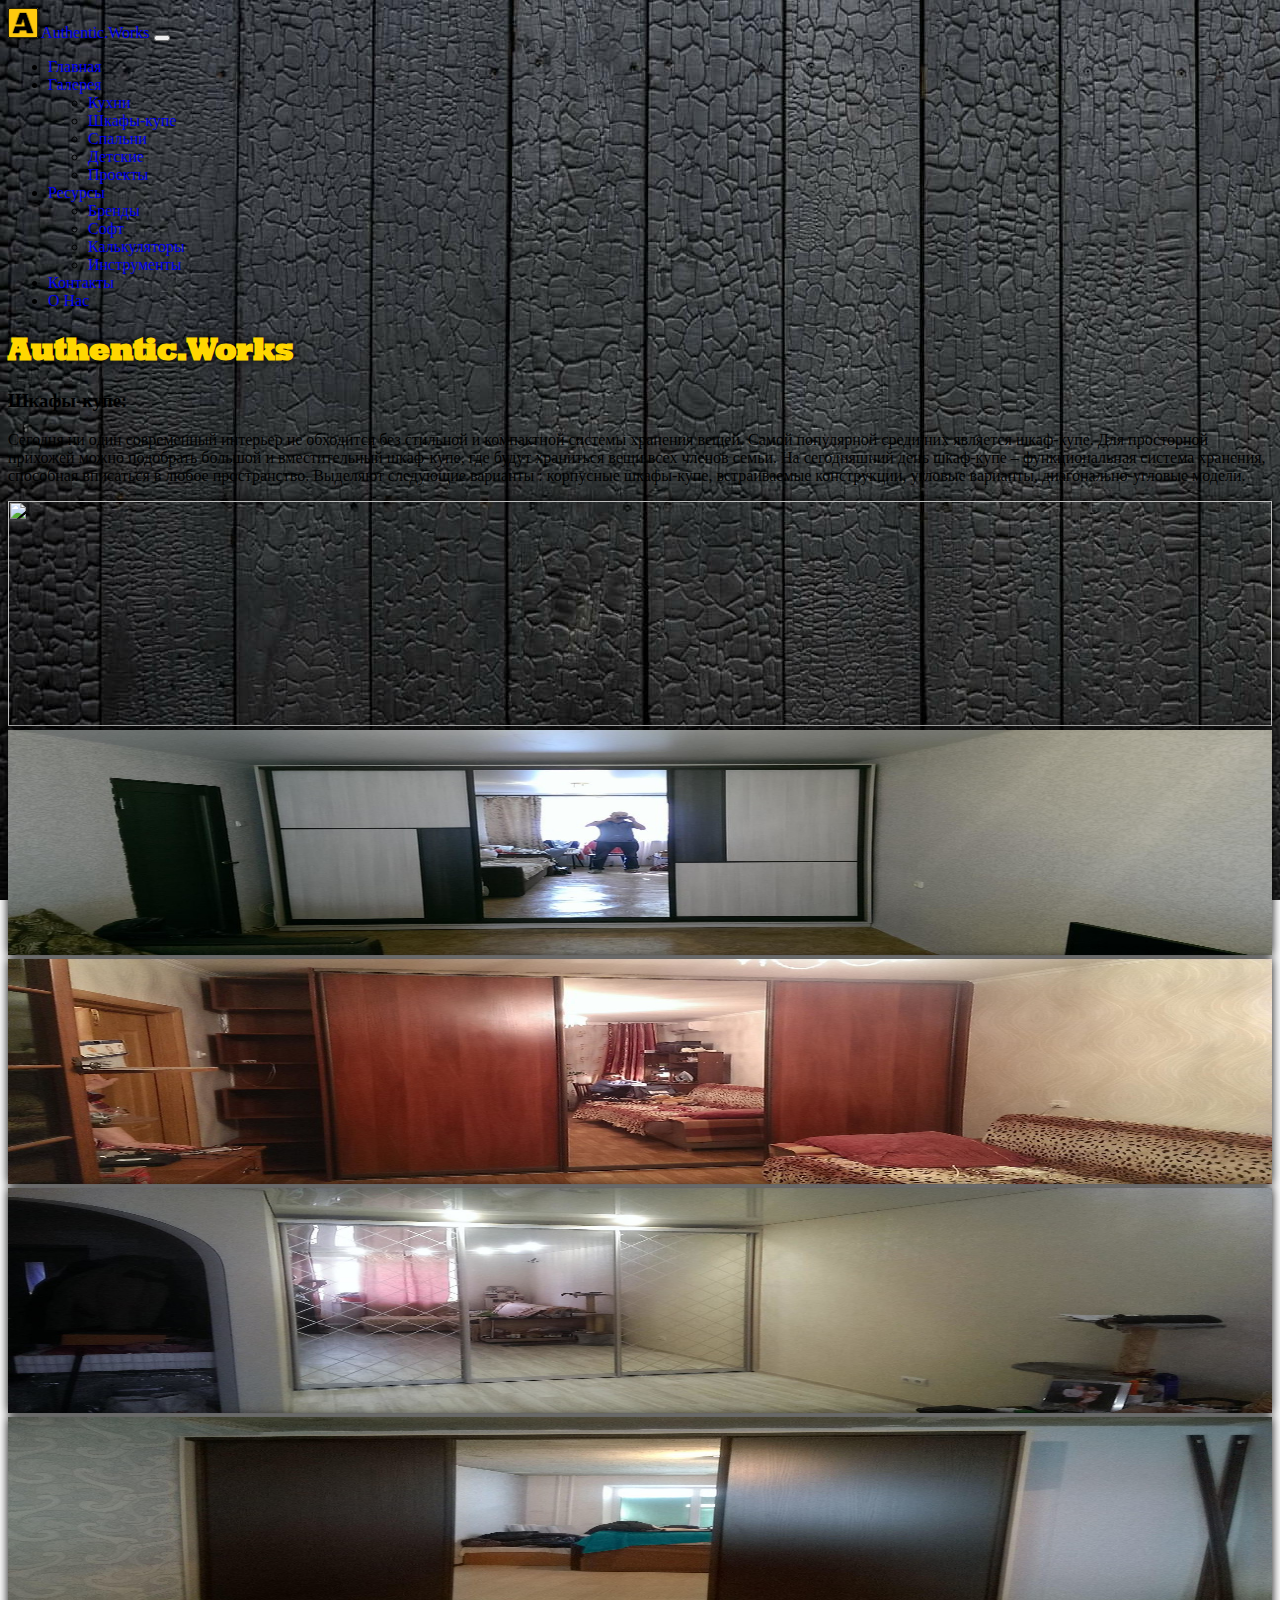
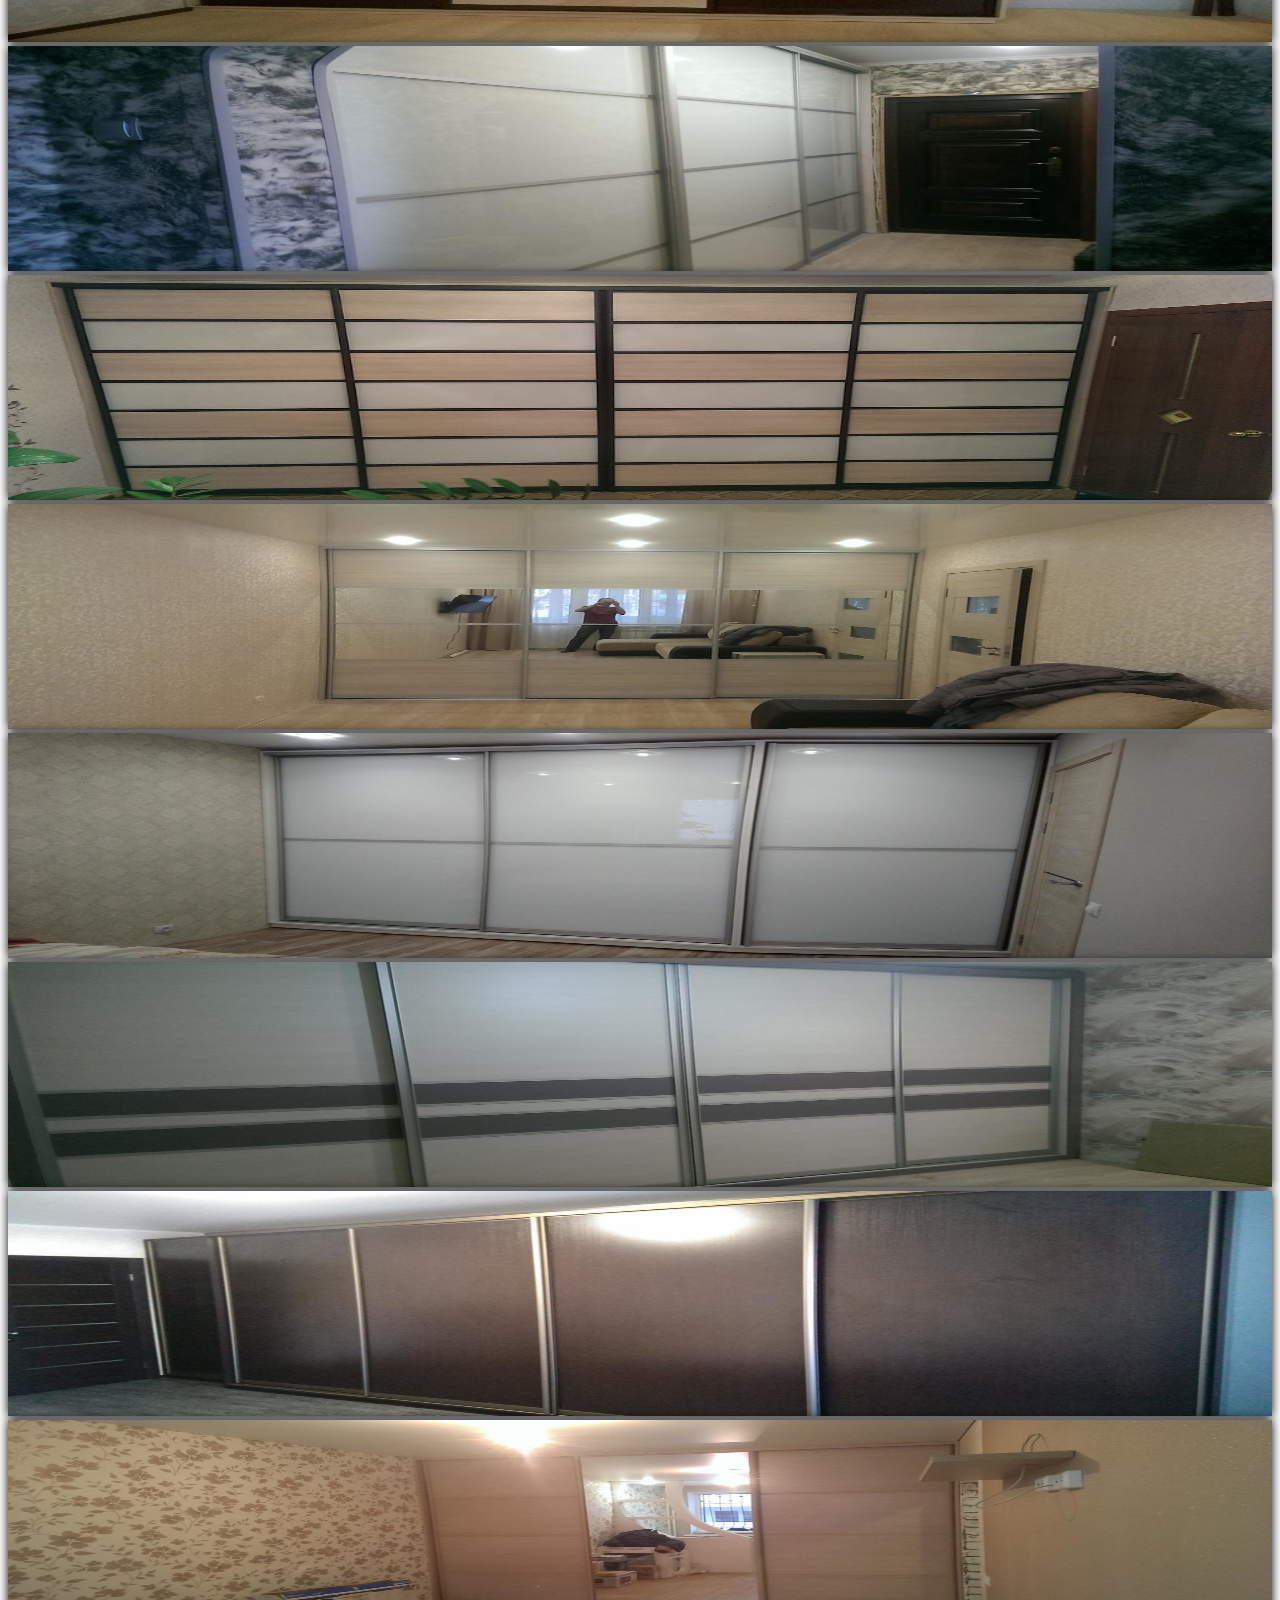
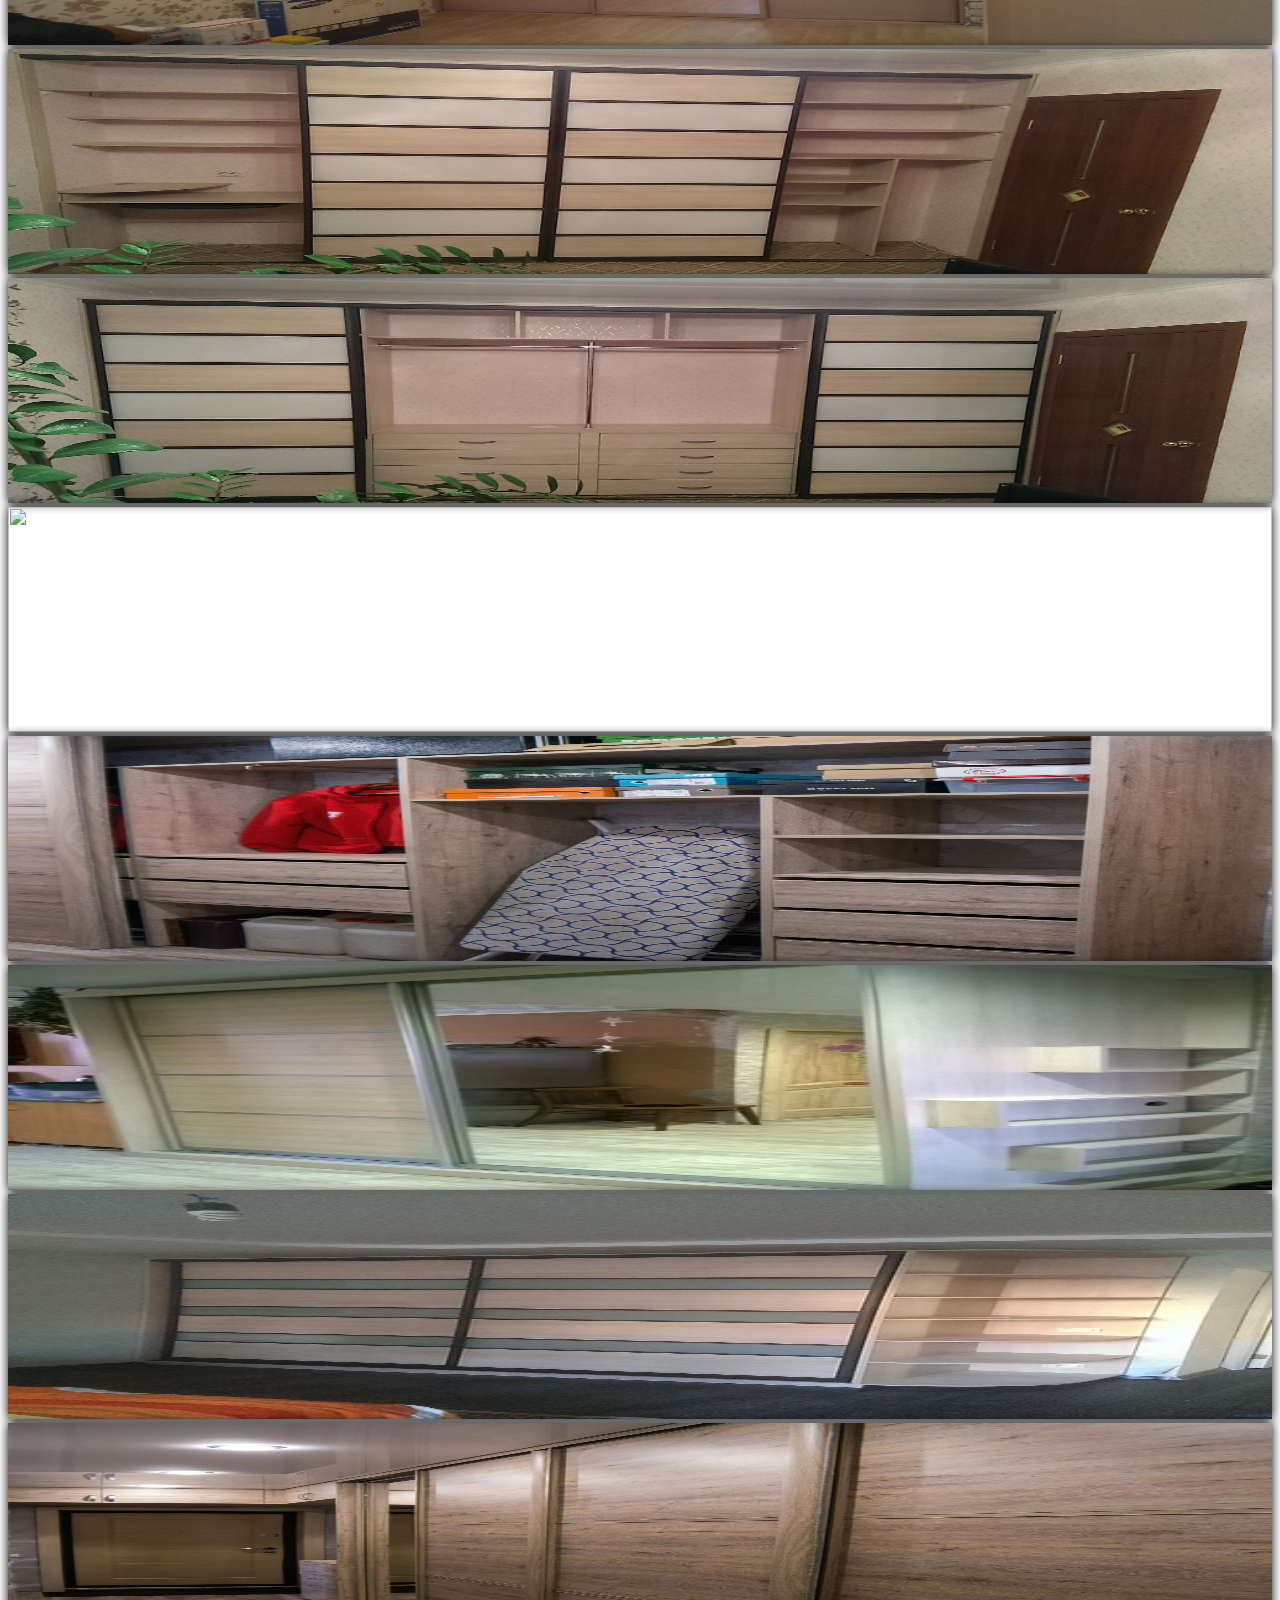
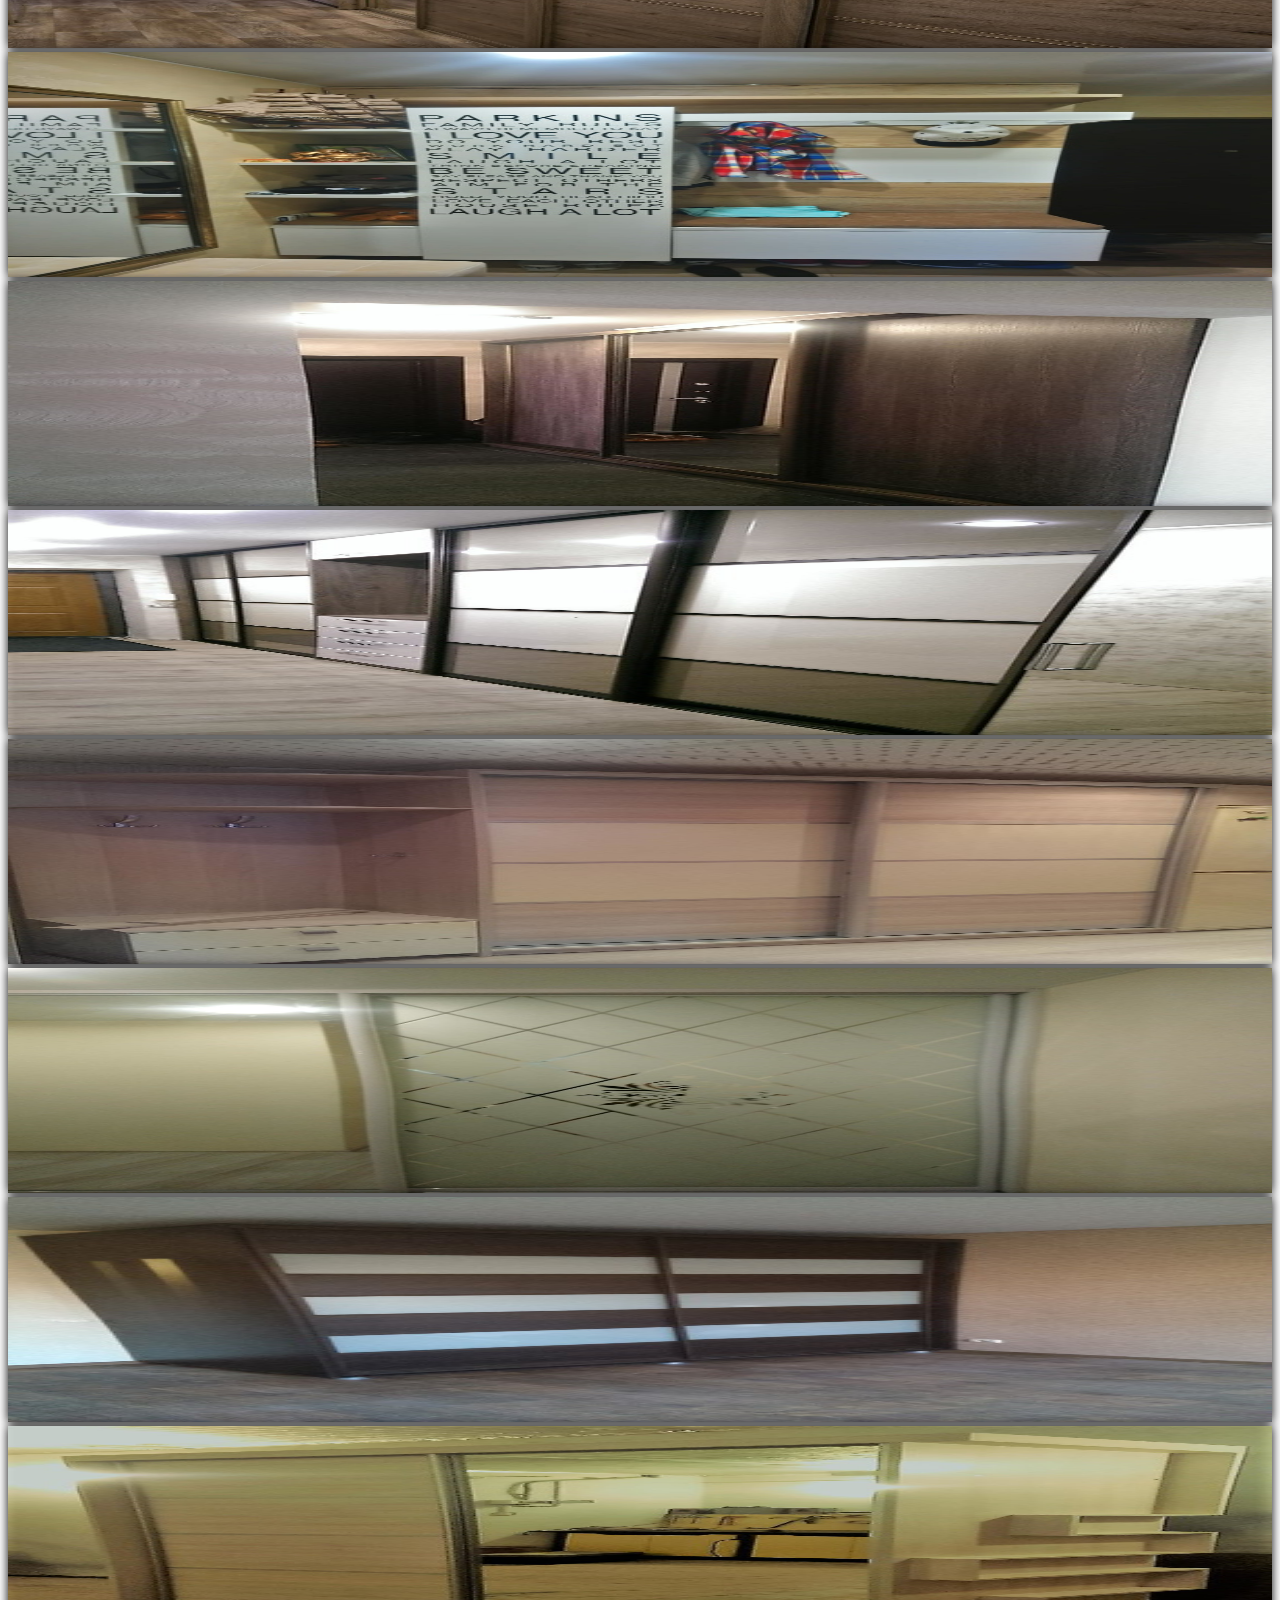
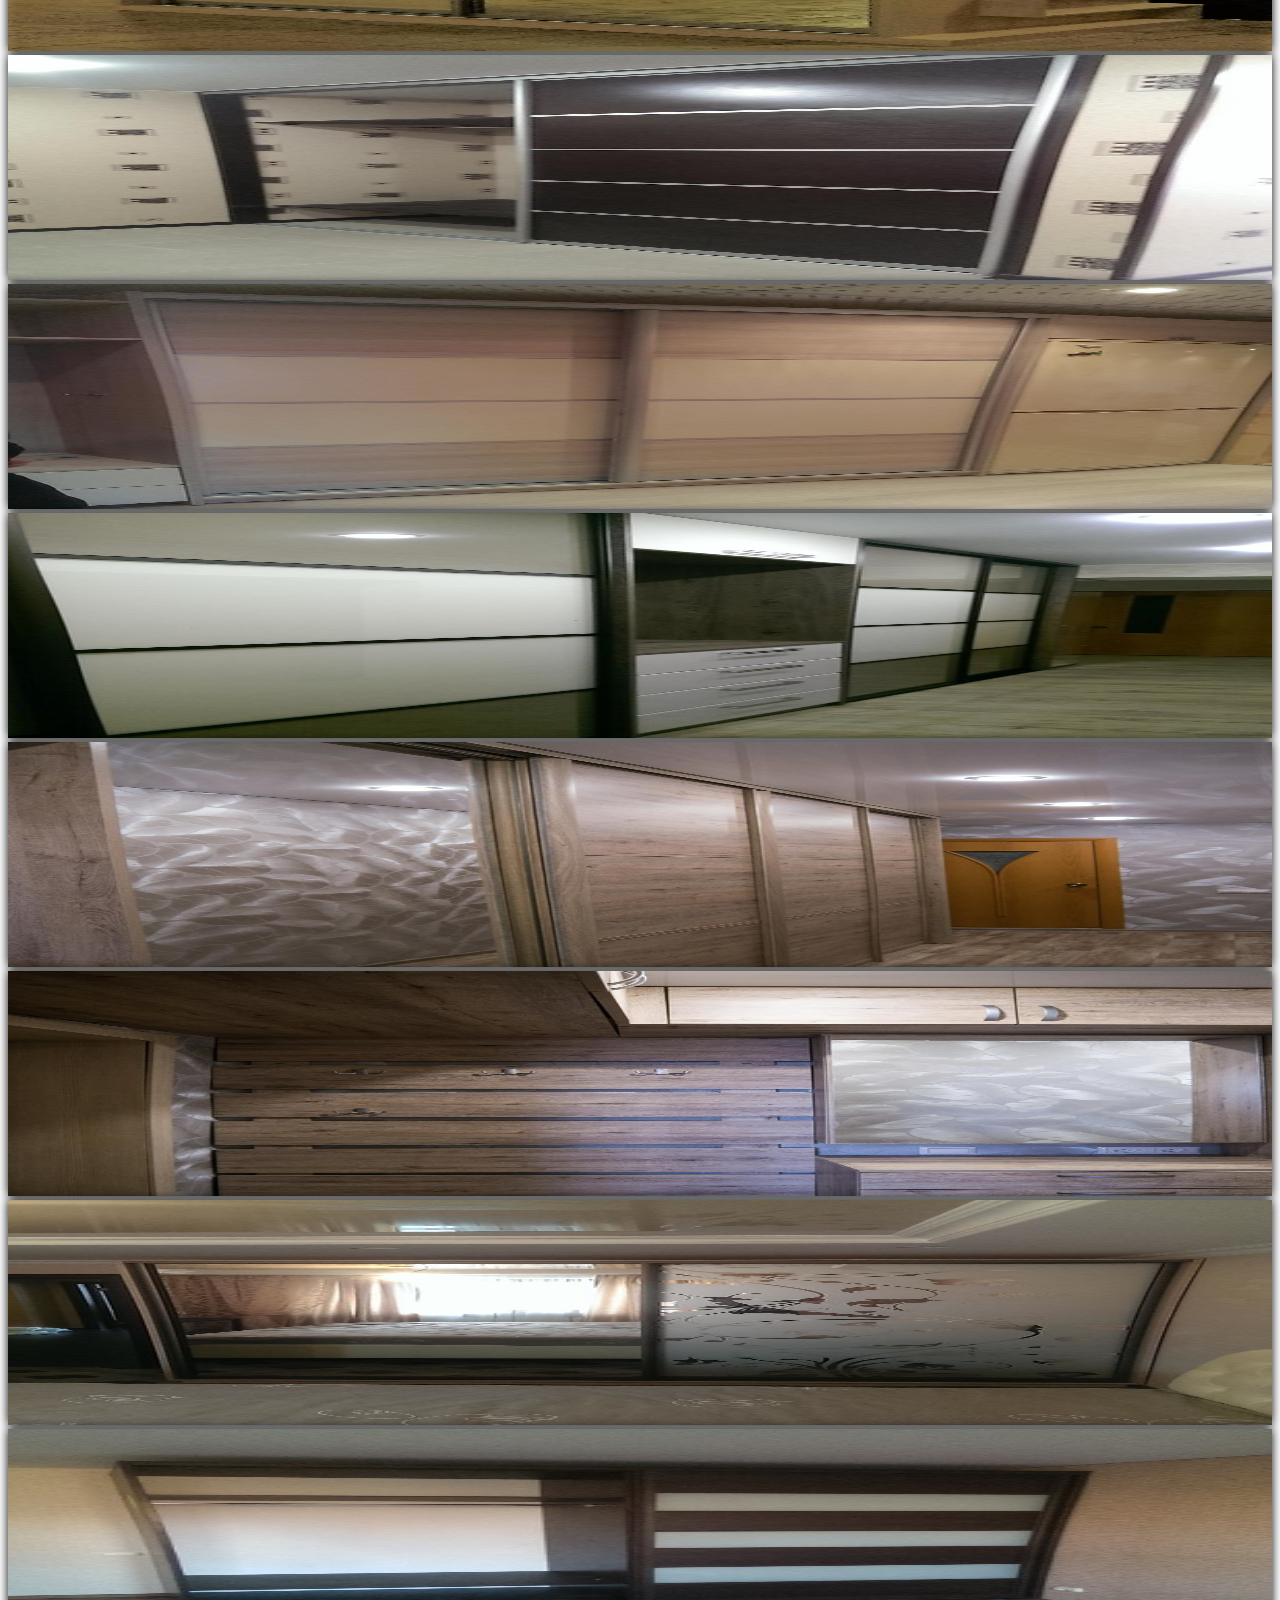
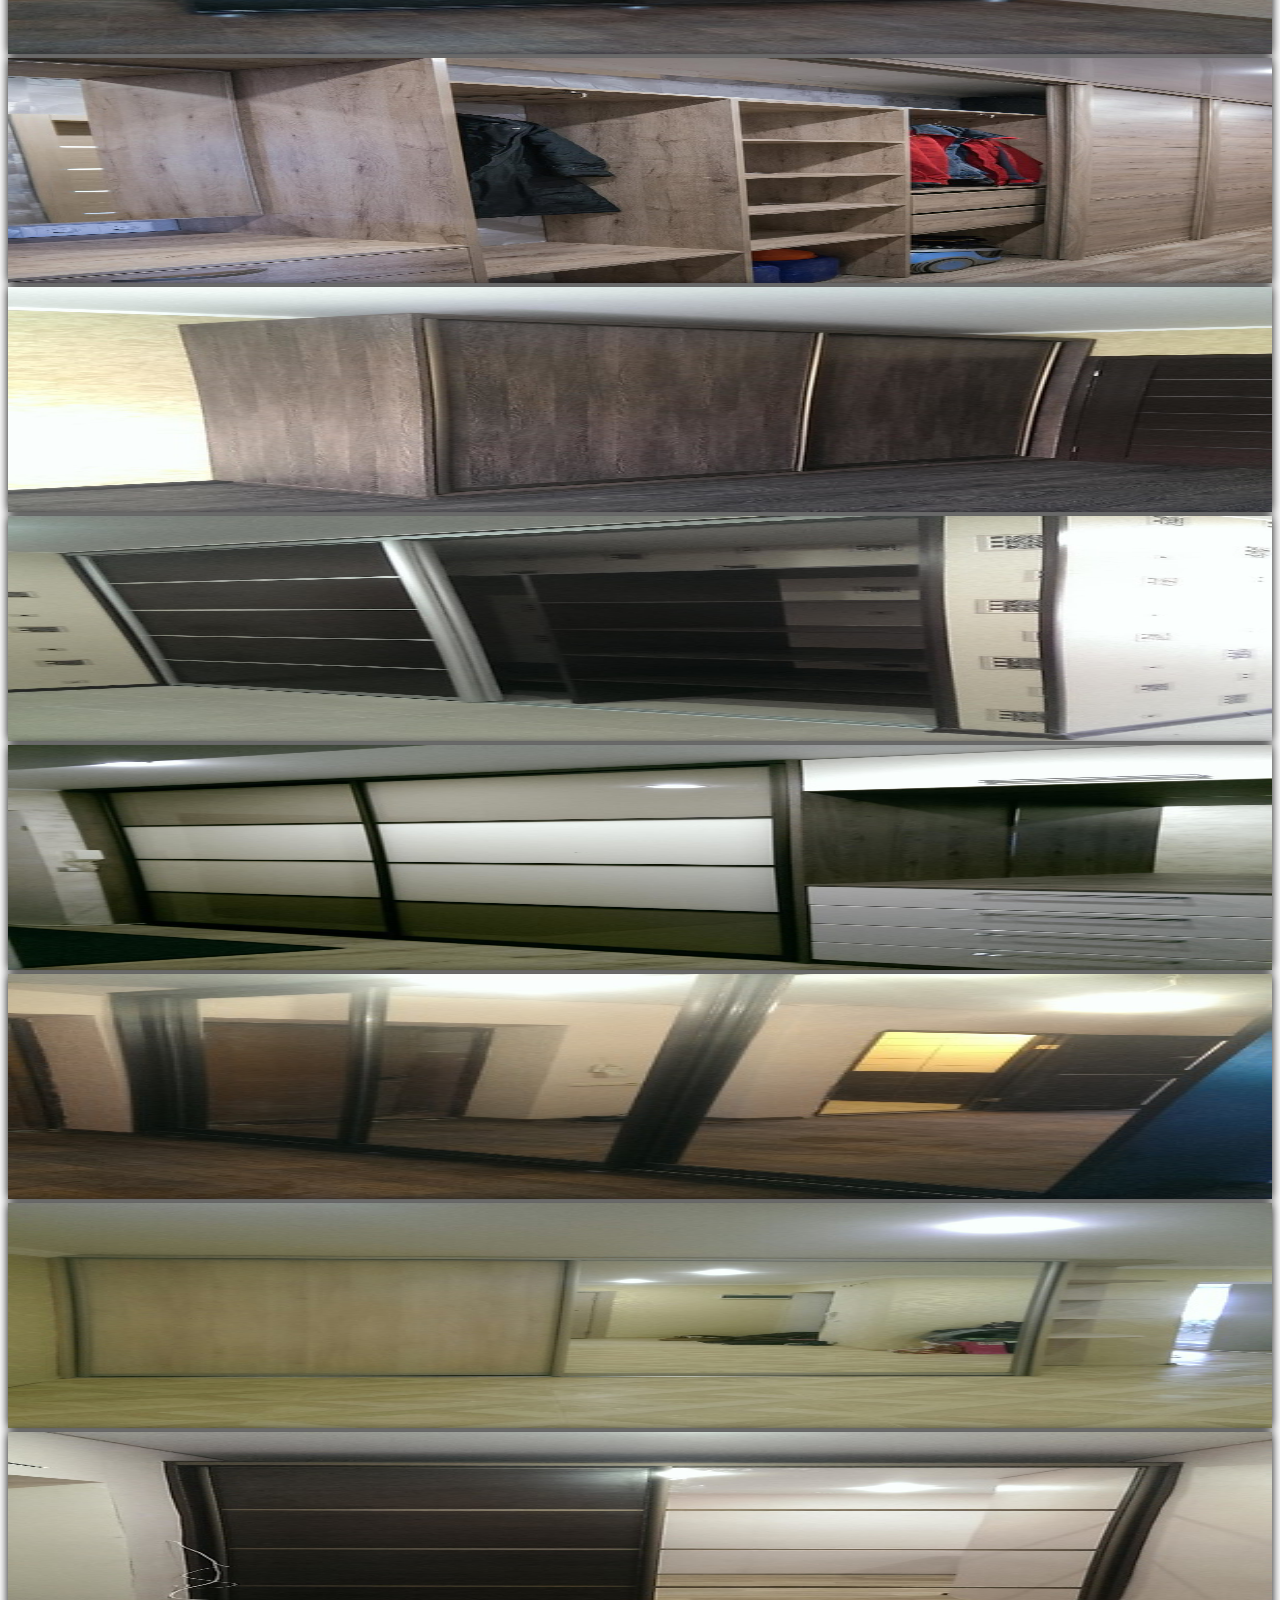
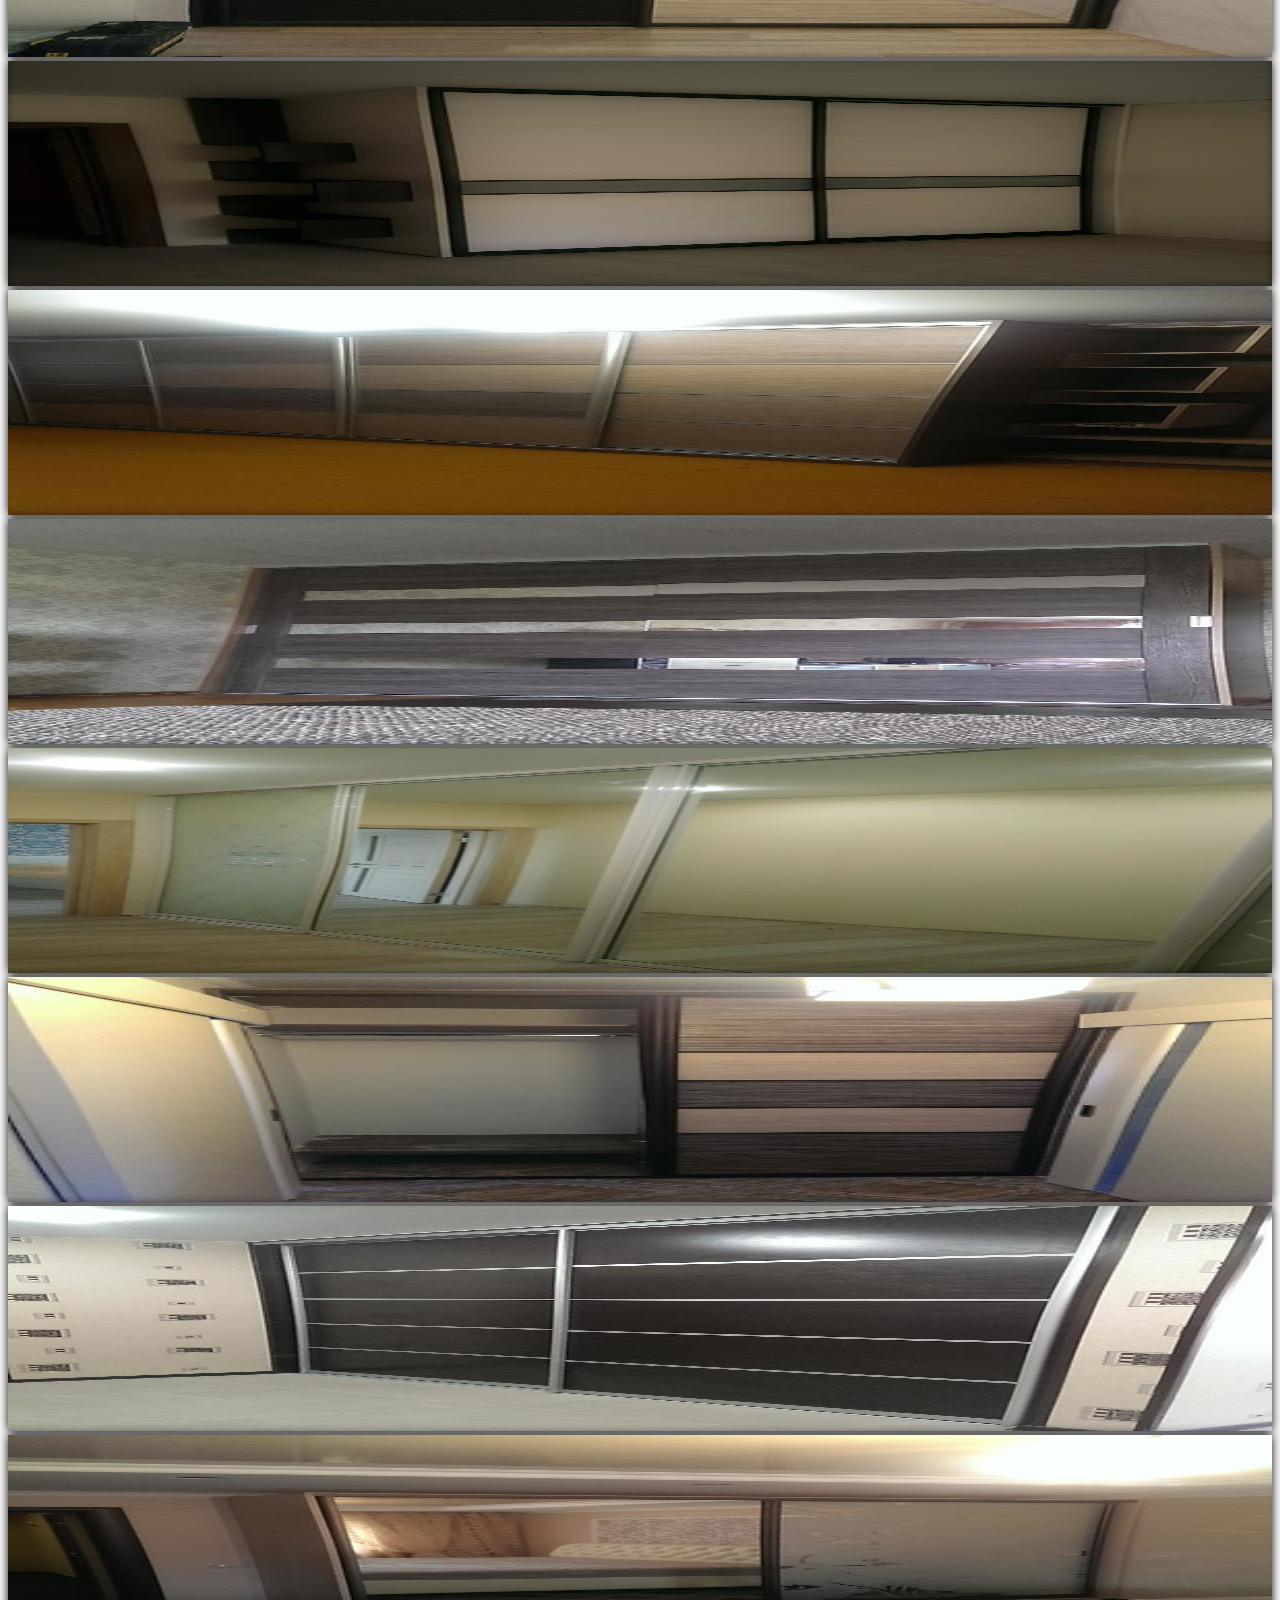
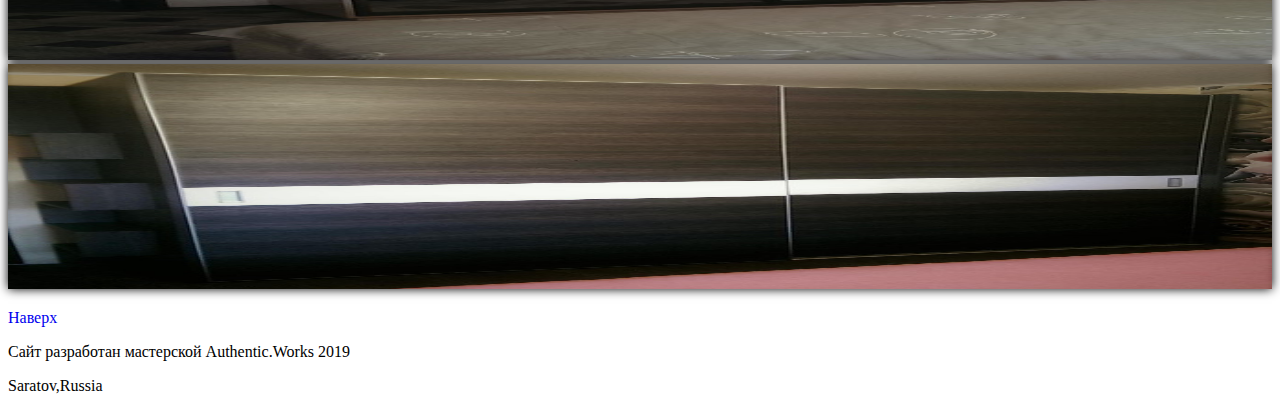
==== commit a6cb7596: "Update ClosetsGallery.html" ====
--- a/ClosetsGallery.html
+++ b/ClosetsGallery.html
@@ -74,7 +74,7 @@
                     <div class="row row-cols-1 row-cols-sm-2 row-cols-md-3 g-3">
                         <div class="col">
                             <div class="card shadow-sm">
-                                <img width="100%" height="225" src="Gallery/Шкафы-купе/_6Go9RON600.jpg" tabindex="0">
+                                <img width="100%" height="225" src="Gallery/Шкафы-купе/v6Go9RON600.jpg" tabindex="0">
                             </div>
                         </div>
                         <div class="col">
@@ -144,7 +144,7 @@
                         </div>
                         <div class="col">
                             <div class="card shadow-sm">
-                                <img width="100%" height="225" src="Gallery/Шкафы-купе/_UY1fkeW-l8.jpg" tabindex="0">
+                                <img width="100%" height="225" src="Gallery/Шкафы-купе/vUY1fkeW-l8.jpg" tabindex="0">
                             </div>
                         </div>
                         <div class="col">
